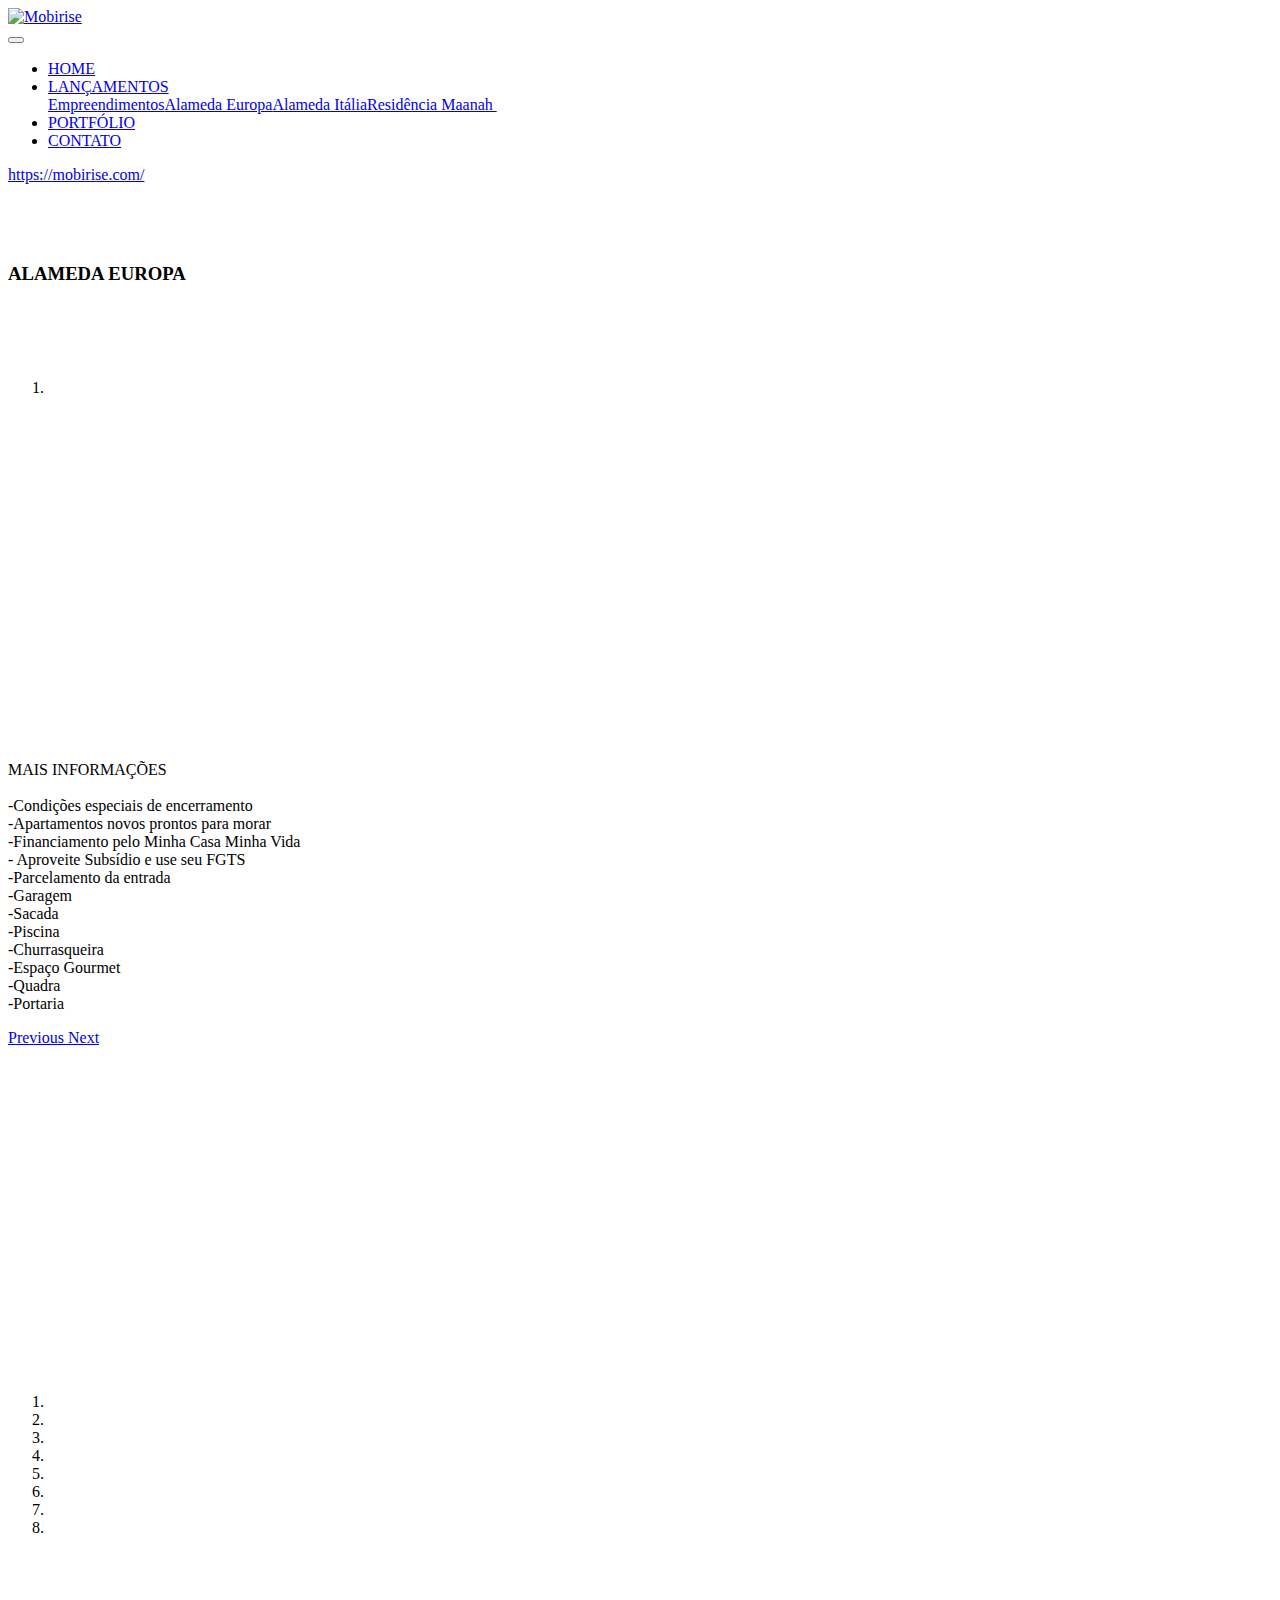
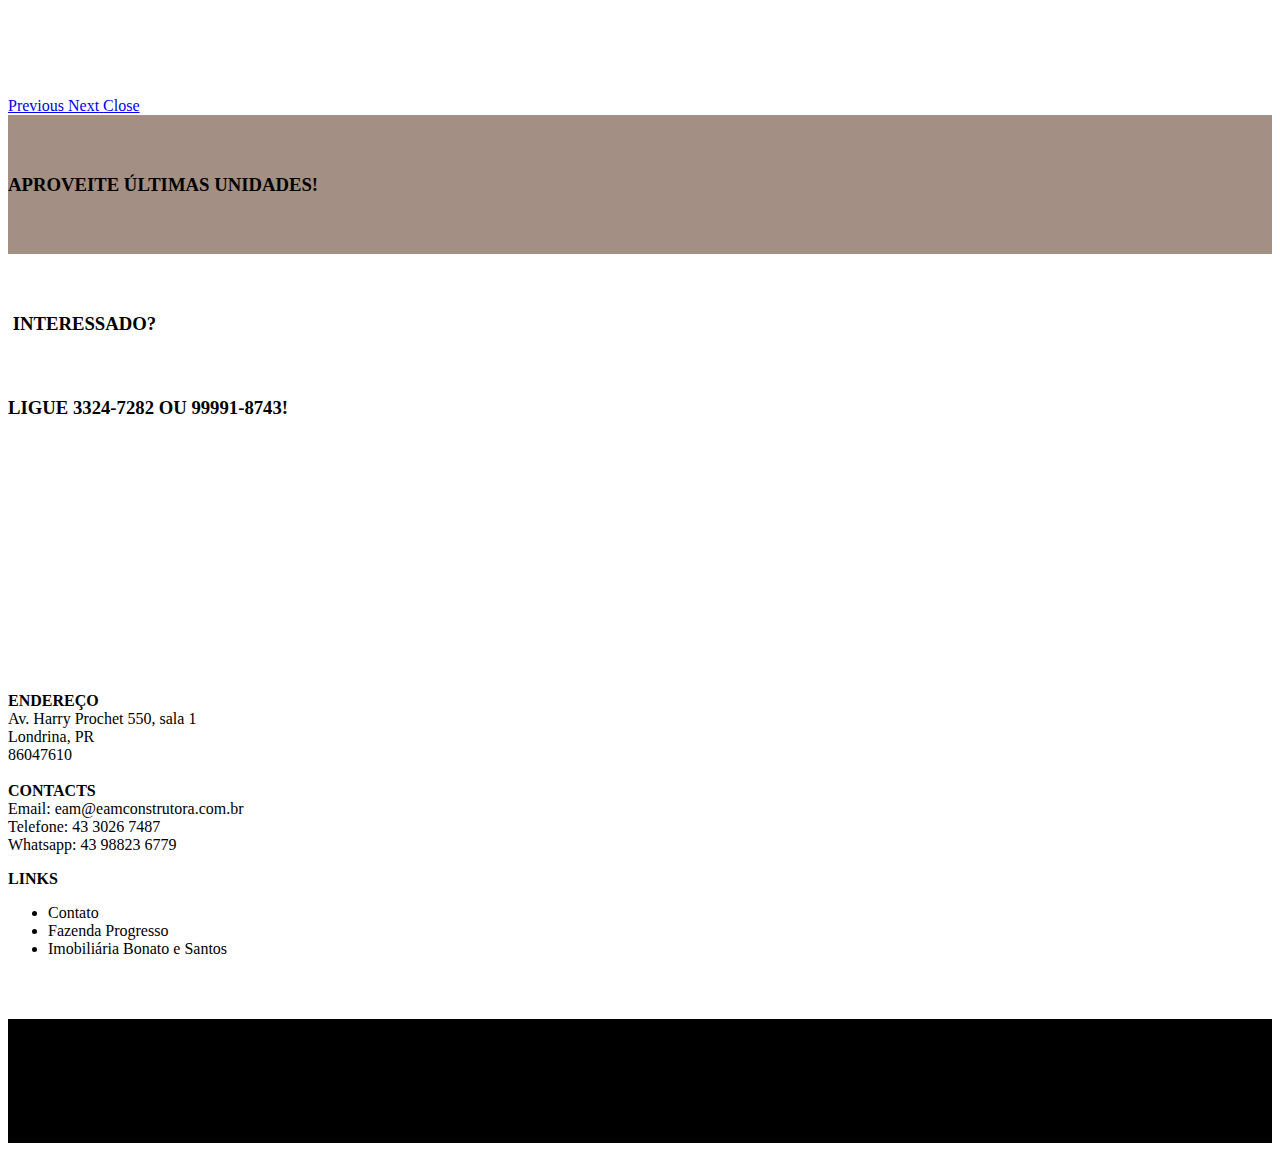
==== alamedaeuropa.html @ e1dd5308 "Add files via upload" ====
<!DOCTYPE html>
<html>
<head>
  <!-- Site made with Mobirise Website Builder v3.12.1, https://mobirise.com -->
  <meta charset="UTF-8">
  <meta http-equiv="X-UA-Compatible" content="IE=edge">
  <meta name="generator" content="Mobirise v3.12.1, mobirise.com">
  <meta name="viewport" content="width=device-width, initial-scale=1">
  <link rel="shortcut icon" href="assets/images/home.png" type="image/x-icon">
  <meta name="description" content="Web Site Creator Description">
  <title>Web Site Creator Title</title>
  <link rel="stylesheet" href="https://fonts.googleapis.com/css?family=Roboto:700,400&amp;subset=cyrillic,latin,greek,vietnamese">
  <link rel="stylesheet" href="assets/bootstrap/css/bootstrap.min.css">
  <link rel="stylesheet" href="assets/mobirise/css/style.css">
  <link rel="stylesheet" href="assets/dropdown-menu/style.css">
  <link rel="stylesheet" href="assets/mobirise-slider/style.css">
  <link rel="stylesheet" href="assets/mobirise-gallery/style.css">
  <link rel="stylesheet" href="assets/mobirise/css/mbr-additional.css" type="text/css">
  
  
  
</head>
<body>
<section id="dropdown-menu-2btn-1r">

    <nav class="navbar navbar-dropdown">

        <div class="container">

            <div class="navbar-brand">
                <a href="#bottom" class="navbar-logo"><img src="assets/images/mbr-192x128.jpg" alt="Mobirise"></a>
                
            </div>

            <button class="navbar-toggler pull-xs-right hidden-md-up" type="button" data-toggle="collapse" data-target="#exCollapsingNavbar">
                <div class="hamburger-icon"></div>
            </button>

            <ul class="nav-dropdown collapse pull-xs-right navbar-toggleable-sm nav navbar-nav" id="exCollapsingNavbar"><li class="nav-item"><a class="nav-link link" href="index.html" aria-expanded="false">HOME</a></li><li class="nav-item dropdown open"><a class="nav-link link dropdown-toggle" href="lancamentos.html" aria-expanded="true" data-toggle="dropdown-submenu">LANÇAMENTOS</a><div class="dropdown-menu"><a class="dropdown-item" href="empreendimentos.html">Empreendimentos</a><a class="dropdown-item" href="alamedaeuropa.html">Alameda Europa</a><a class="dropdown-item" href="alamedaitalia.html">Alameda Itália</a><a class="dropdown-item" href="residenciamaanah.html">Residência Maanah&nbsp;</a></div></li><li class="nav-item"><a class="nav-link link" href="portfolio.html" aria-expanded="false">PORTFÓLIO</a></li><li class="nav-item"><a class="nav-link link" href="contato.html">CONTATO</a></li></ul>

        </div>

    </nav>

</section>

<section class="engine"><a rel="external" href="https://mobirise.com">https://mobirise.com/</a></section><section class="mbr-section mbr-section--relative mbr-section--short-paddings mbr-parallax-background mbr-after-navbar" id="msg-box1-2f" style="background-image: url(assets/images/mbr-2000x1330.jpg);">

    

    <div class="mbr-section__container mbr-section__container--isolated container" style="padding-top: 60px; padding-bottom: 60px;">
        <div class="row">
            <div class="mbr-box mbr-box--fixed mbr-box--adapted">
                <div class="mbr-box__magnet mbr-box__magnet--top-left mbr-section__left col-sm-8">
                    <div class="mbr-section__container">
                        <div class="mbr-header mbr-header--auto-align mbr-header--wysiwyg">
                            <h3 class="mbr-header__text"><p>ALAMEDA EUROPA</p></h3>
                        </div>
                    </div>
                    
                </div>
                <div class="mbr-box__magnet mbr-box__magnet--top-left mbr-section__right col-sm-4">
                    
                </div>
            </div>
        </div>
    </div>

</section>

<section class="mbr-slider mbr-section mbr-section--no-padding carousel slide" data-ride="carousel" data-wrap="true" data-interval="5000" id="slider-29" style="background-color: rgb(255, 255, 255);">
    <div class="mbr-section__container">
        <div>
            <ol class="carousel-indicators">
                <li data-app-prevent-settings="" data-target="#slider-29" class="active" data-slide-to="0"></li>
            </ol>
            <div class="carousel-inner" role="listbox">
                <div class="mbr-box mbr-section mbr-section--relative mbr-section--fixed-size mbr-section--bg-adapted item dark center mbr-section--full-height active" style="background-image: url(assets/images/alamedaeuropaplantabaixa-4-2000x2000.png);">
                    <div class="mbr-box__magnet mbr-box__magnet--center-left mbr-box__magnet--sm-padding">
                                            
                        <div class=" container">
                            
                            <div class="row">
                                <div class=" col-md-6 col-md-offset-1">  

                                <div class="mbr-hero">
                                    <h1 class="mbr-hero__text"></h1>

                                    <p class="mbr-hero__subtext">&nbsp; &nbsp; &nbsp;<br><br><br><br><br><br><br><br><br><br><br><br><br><br><br><br><br><br><br>MAIS INFORMAÇÕES<br><br>-Condições especiais de encerramento<br>-Apartamentos novos prontos para morar<br>-Financiamento pelo Minha Casa Minha Vida<br>- Aproveite Subsídio e use seu FGTS<br>-Parcelamento da entrada<br>-Garagem<br>-Sacada<br>-Piscina<br>-Churrasqueira<br>-Espaço Gourmet<br>-Quadra<br> -Portaria&nbsp; &nbsp; &nbsp; &nbsp; &nbsp; &nbsp; &nbsp; &nbsp; &nbsp; &nbsp; &nbsp; &nbsp; &nbsp; &nbsp; &nbsp; &nbsp; &nbsp; &nbsp; &nbsp; &nbsp; &nbsp; &nbsp; &nbsp; &nbsp; &nbsp; &nbsp; &nbsp; &nbsp; &nbsp; &nbsp; &nbsp; &nbsp; &nbsp; &nbsp; &nbsp; &nbsp; &nbsp; &nbsp; &nbsp; &nbsp; &nbsp;</p>
                                </div>
                                
                                </div>
                            </div>
                        </div>
                    </div>
                </div>
            </div>
            
            <a data-app-prevent-settings="" class="left carousel-control" role="button" data-slide="prev" href="#slider-29">
                <span class="glyphicon glyphicon-menu-left" aria-hidden="true"></span>
                <span class="sr-only">Previous</span>
            </a>
            <a data-app-prevent-settings="" class="right carousel-control" role="button" data-slide="next" href="#slider-29">
                <span class="glyphicon glyphicon-menu-right" aria-hidden="true"></span>
                <span class="sr-only">Next</span>
            </a>
        </div>
    </div>
</section>

<figure class="mbr-figure mbr-figure--wysiwyg mbr-figure--full-width mbr-figure--caption-outside-bottom" id="map1-2j">
    <div class="mbr-figure__map"><iframe frameborder="0" style="border:0" src="https://www.google.com/maps/embed/v1/place?key=AIzaSyA0Dx_boXQiwvdz8sJHoYeZNVTdoWONYkU&amp;q=place_id:ChIJaZZZEN5E65QR7DtAhtaZVTE" allowfullscreen=""></iframe></div>
</figure>

<section class="mbr-gallery mbr-section mbr-section--no-padding" id="gallery2-2l">
    <!-- Gallery -->
    <div class="container mbr-section__container mbr-gallery-layout-article mbr-section__container--isolated">
        <div class=" col-sm-8 col-sm-offset-2">
            <div class="row mbr-gallery-row">

                <div class="col-lg-3 col-md-4 col-sm-6 col-xs-12 mbr-gallery-item">

                     

                    <a href="#lb-gallery2-2l" data-slide-to="0" data-toggle="modal">
                        <img alt="" src="assets/images/apartamento-alameda-europa-decorado-casal-2000x1333-800x533.jpg">
                        <span class="icon glyphicon glyphicon-zoom-in"></span>
                    </a>
                </div><div class="col-lg-3 col-md-4 col-sm-6 col-xs-12 mbr-gallery-item">

                     

                    <a href="#lb-gallery2-2l" data-slide-to="1" data-toggle="modal">
                        <img alt="" src="assets/images/apartamento-alameda-europa-decorado-quarto-2000x1333-800x533.jpg">
                        <span class="icon glyphicon glyphicon-zoom-in"></span>
                    </a>
                </div><div class="col-lg-3 col-md-4 col-sm-6 col-xs-12 mbr-gallery-item">

                     

                    <a href="#lb-gallery2-2l" data-slide-to="2" data-toggle="modal">
                        <img alt="" src="assets/images/apartamento-alameda-europa-decorado-sala-2000x1333-800x533.jpg">
                        <span class="icon glyphicon glyphicon-zoom-in"></span>
                    </a>
                </div><div class="col-lg-3 col-md-4 col-sm-6 col-xs-12 mbr-gallery-item">

                     

                    <a href="#lb-gallery2-2l" data-slide-to="3" data-toggle="modal">
                        <img alt="" src="assets/images/apartamento-alameda-europa-externa-2000x1335-800x534.jpg">
                        <span class="icon glyphicon glyphicon-zoom-in"></span>
                    </a>
                </div><div class="col-lg-3 col-md-4 col-sm-6 col-xs-12 mbr-gallery-item">

                     

                    <a href="#lb-gallery2-2l" data-slide-to="4" data-toggle="modal">
                        <img alt="" src="assets/images/apartamento-alameda-europa-piscina-2000x1335-800x534.jpg">
                        <span class="icon glyphicon glyphicon-zoom-in"></span>
                    </a>
                </div><div class="col-lg-3 col-md-4 col-sm-6 col-xs-12 mbr-gallery-item">

                     

                    <a href="#lb-gallery2-2l" data-slide-to="5" data-toggle="modal">
                        <img alt="" src="assets/images/apartamento-alameda-europa-sacada-2000x1335-800x534.jpg">
                        <span class="icon glyphicon glyphicon-zoom-in"></span>
                    </a>
                </div><div class="col-lg-3 col-md-4 col-sm-6 col-xs-12 mbr-gallery-item">

                     

                    <a href="#lb-gallery2-2l" data-slide-to="6" data-toggle="modal">
                        <img alt="" src="assets/images/apartamento-alameda-europa-salao-2000x1333-800x533.jpg">
                        <span class="icon glyphicon glyphicon-zoom-in"></span>
                    </a>
                </div><div class="col-lg-3 col-md-4 col-sm-6 col-xs-12 mbr-gallery-item">

                     

                    <a href="#lb-gallery2-2l" data-slide-to="7" data-toggle="modal">
                        <img alt="" src="assets/images/apartamento-alameda-europa-seguranca-2000x1333-800x533.jpg">
                        <span class="icon glyphicon glyphicon-zoom-in"></span>
                    </a>
                </div>
            </div>
        </div>
        <div class="clearfix"></div>
    </div>

    <!-- Lightbox -->
    <div data-app-prevent-settings="" class="mbr-slider modal fade carousel slide" tabindex="-1" data-keyboard="true" data-interval="false" id="lb-gallery2-2l">
        <div class="modal-dialog">
            <div class="modal-content">
                <div class="modal-body">
                    <ol class="carousel-indicators">
                        <li data-app-prevent-settings="" data-target="#lb-gallery2-2l" data-slide-to="0"></li><li data-app-prevent-settings="" data-target="#lb-gallery2-2l" data-slide-to="1"></li><li data-app-prevent-settings="" data-target="#lb-gallery2-2l" data-slide-to="2"></li><li data-app-prevent-settings="" data-target="#lb-gallery2-2l" data-slide-to="3"></li><li data-app-prevent-settings="" data-target="#lb-gallery2-2l" data-slide-to="4"></li><li data-app-prevent-settings="" data-target="#lb-gallery2-2l" data-slide-to="5"></li><li data-app-prevent-settings="" data-target="#lb-gallery2-2l" data-slide-to="6"></li><li data-app-prevent-settings="" data-target="#lb-gallery2-2l" class=" active" data-slide-to="7"></li>
                    </ol>
                    <div class="carousel-inner">
                        <div class="item">
                            <img alt="" src="assets/images/apartamento-alameda-europa-decorado-casal-2000x1333.jpg">
                        </div><div class="item">
                            <img alt="" src="assets/images/apartamento-alameda-europa-decorado-quarto-2000x1333.jpg">
                        </div><div class="item">
                            <img alt="" src="assets/images/apartamento-alameda-europa-decorado-sala-2000x1333.jpg">
                        </div><div class="item">
                            <img alt="" src="assets/images/apartamento-alameda-europa-externa-2000x1335.jpg">
                        </div><div class="item">
                            <img alt="" src="assets/images/apartamento-alameda-europa-piscina-2000x1335.jpg">
                        </div><div class="item">
                            <img alt="" src="assets/images/apartamento-alameda-europa-sacada-2000x1335.jpg">
                        </div><div class="item">
                            <img alt="" src="assets/images/apartamento-alameda-europa-salao-2000x1333.jpg">
                        </div><div class="item active">
                            <img alt="" src="assets/images/apartamento-alameda-europa-seguranca-2000x1333.jpg">
                        </div>
                    </div>
                    <a class="left carousel-control" role="button" data-slide="prev" href="#lb-gallery2-2l">
                        <span class="glyphicon glyphicon-menu-left" aria-hidden="true"></span>
                        <span class="sr-only">Previous</span>
                    </a>
                    <a class="right carousel-control" role="button" data-slide="next" href="#lb-gallery2-2l">
                        <span class="glyphicon glyphicon-menu-right" aria-hidden="true"></span>
                        <span class="sr-only">Next</span>
                    </a>

                    <a class="close" href="#" role="button" data-dismiss="modal">
                        <span class="glyphicon glyphicon-remove" aria-hidden="true"></span>
                        <span class="sr-only">Close</span>
                    </a>
                </div>
            </div>
        </div>
    </div>
</section>

<section class="mbr-section mbr-section--relative mbr-section--short-paddings" id="msg-box1-2n" style="background-color: rgb(163, 143, 132);">

    

    <div class="mbr-section__container mbr-section__container--isolated container" style="padding-top: 40px; padding-bottom: 40px;">
        <div class="row">
            <div class="mbr-box mbr-box--fixed mbr-box--adapted">
                <div class="mbr-box__magnet mbr-box__magnet--top-left mbr-section__left col-sm-8">
                    <div class="mbr-section__container">
                        <div class="mbr-header mbr-header--auto-align mbr-header--wysiwyg">
                            <h3 class="mbr-header__text"><p>APROVEITE ÚLTIMAS UNIDADES!</p></h3>
                        </div>
                    </div>
                    
                </div>
                <div class="mbr-box__magnet mbr-box__magnet--top-left mbr-section__right col-sm-4">
                    
                </div>
            </div>
        </div>
    </div>

</section>

<section class="mbr-section mbr-section--relative mbr-section--short-paddings" id="msg-box2-2o" style="background-color: rgb(255, 255, 255);">

    

    <div class="mbr-section__container mbr-section__container--isolated container" style="padding-top: 40px; padding-bottom: 20px;">
        <div class="row">
            <div class="mbr-box mbr-box--fixed mbr-box--adapted">
                <div class="mbr-box__magnet mbr-box__magnet--top-left mbr-section__left col-sm-8">
                    <div class="mbr-section__container">
                        <div class="mbr-header mbr-header--auto-align mbr-header--wysiwyg">
                            <h3 class="mbr-header__text"><p>&nbsp;INTERESSADO?</p><br><p><span style="text-align: center; font-family: inherit; line-height: 1.5em;">LIGUE 3324-7282 OU 99991-8743!</span></p><p></p></h3>
                        </div>
                    </div>
                    
                </div>
                <div class="mbr-box__magnet mbr-box__magnet--top-left mbr-section__right col-sm-4">
                    
                </div>
            </div>
        </div>
    </div>

</section>

<section class="mbr-section mbr-section--relative mbr-section--fixed-size" id="contacts2-1s" style="background-color: rgb(255, 255, 255);">
    
    <div class="mbr-section__container container">
        <div class="mbr-contacts mbr-contacts--wysiwyg row" style="padding-top: 45px; padding-bottom: 45px;">
            <div class="col-sm-6">
                <figure class="mbr-figure mbr-figure--wysiwyg mbr-figure--full-width mbr-figure--no-bg">
                    <div class="mbr-figure__map mbr-figure__map--short"><iframe frameborder="0" style="border:0" src="https://www.google.com/maps/embed/v1/place?key=AIzaSyA0Dx_boXQiwvdz8sJHoYeZNVTdoWONYkU&amp;q=place_id:ChIJj3dD6U9X8JQR0EjD4IgcB3w" allowfullscreen=""></iframe></div>
                </figure>
            </div>
            <div class="col-sm-6">
                <div class="row">
                    <div class="col-sm-5 col-sm-offset-1">
                        <p class="mbr-contacts__text"><strong>ENDEREÇO</strong><br>Av. Harry Prochet 550, sala 1<br>Londrina, PR<br>86047610<br><br>
<strong>CONTACTS</strong><br>Email: eam@eamconstrutora.com.br<br>Telefone: 43 3026 7487<br>Whatsapp: 43 98823 6779<br></p>
                    </div>
                    <div class="col-sm-6"><p class="mbr-contacts__text"><strong>LINKS</strong></p><ul class="mbr-contacts__list"><li>Contato</li><li>Fazenda Progresso</li><li>Imobiliária Bonato e Santos</li></ul></div>
                </div>
            </div>
        </div>
    </div>
</section>

<footer class="mbr-section mbr-section--relative mbr-section--fixed-size" id="footer1-1t" style="background-color: rgb(0, 0, 0);">
    
    <div class="mbr-section__container container">
        <div class="mbr-footer mbr-footer--wysiwyg row" style="padding-top: 36.900000000000006px; padding-bottom: 36.900000000000006px;">
            <div class="col-sm-12">
                <p class="mbr-footer__copyright">Copyright (c) 2017 Projetos Luís Gustavo Borghesan</p>
            </div>
        </div>
    </div>
</footer>


  <script src="assets/web/assets/jquery/jquery.min.js"></script>
  <script src="assets/bootstrap/js/bootstrap.min.js"></script>
  <script src="assets/smooth-scroll/smooth-scroll.js"></script>
  <script src="assets/jarallax/jarallax.js"></script>
  <script src="assets/bootstrap-carousel-swipe/bootstrap-carousel-swipe.js"></script>
  <script src="assets/masonry/masonry.pkgd.min.js"></script>
  <script src="assets/imagesloaded/imagesloaded.pkgd.min.js"></script>
  <script src="assets/mobirise/js/script.js"></script>
  <script src="assets/dropdown-menu/script.js"></script>
  <script src="assets/mobirise-gallery/script.js"></script>
  
  
</body>
</html>
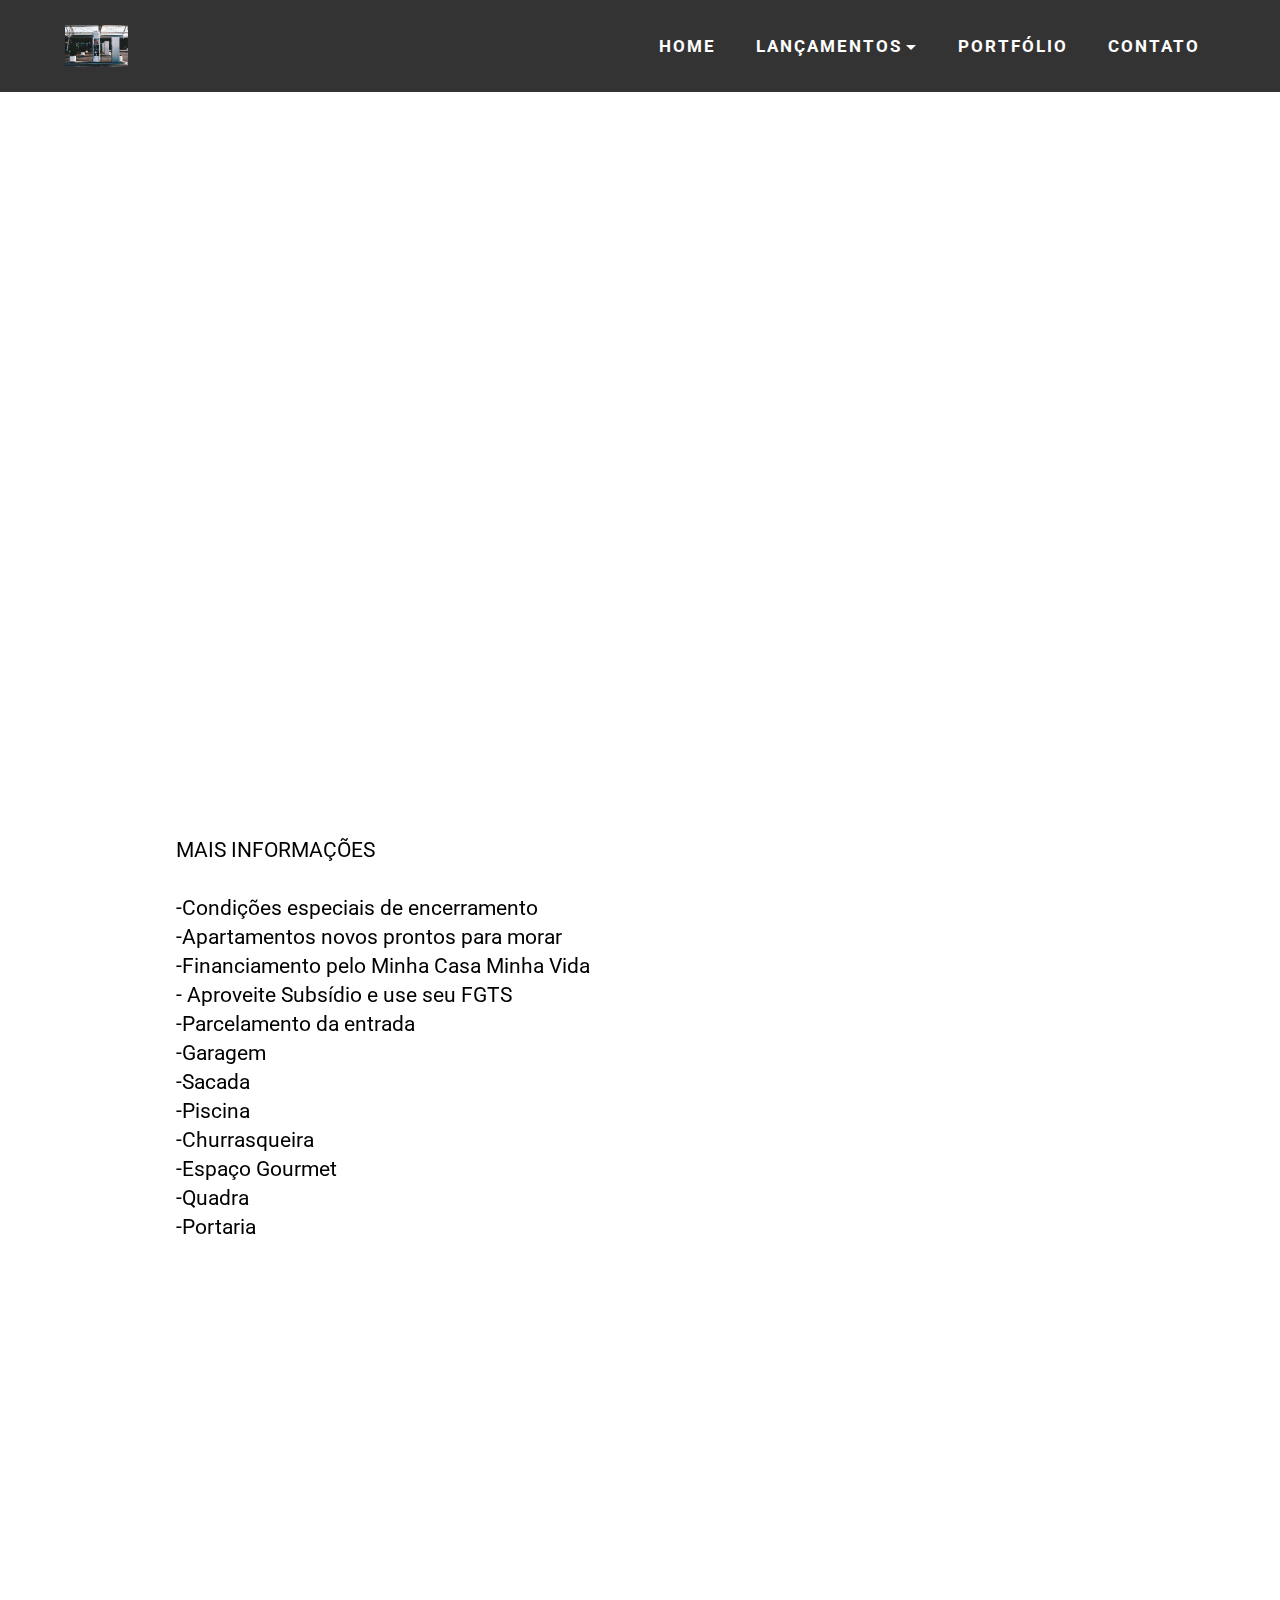
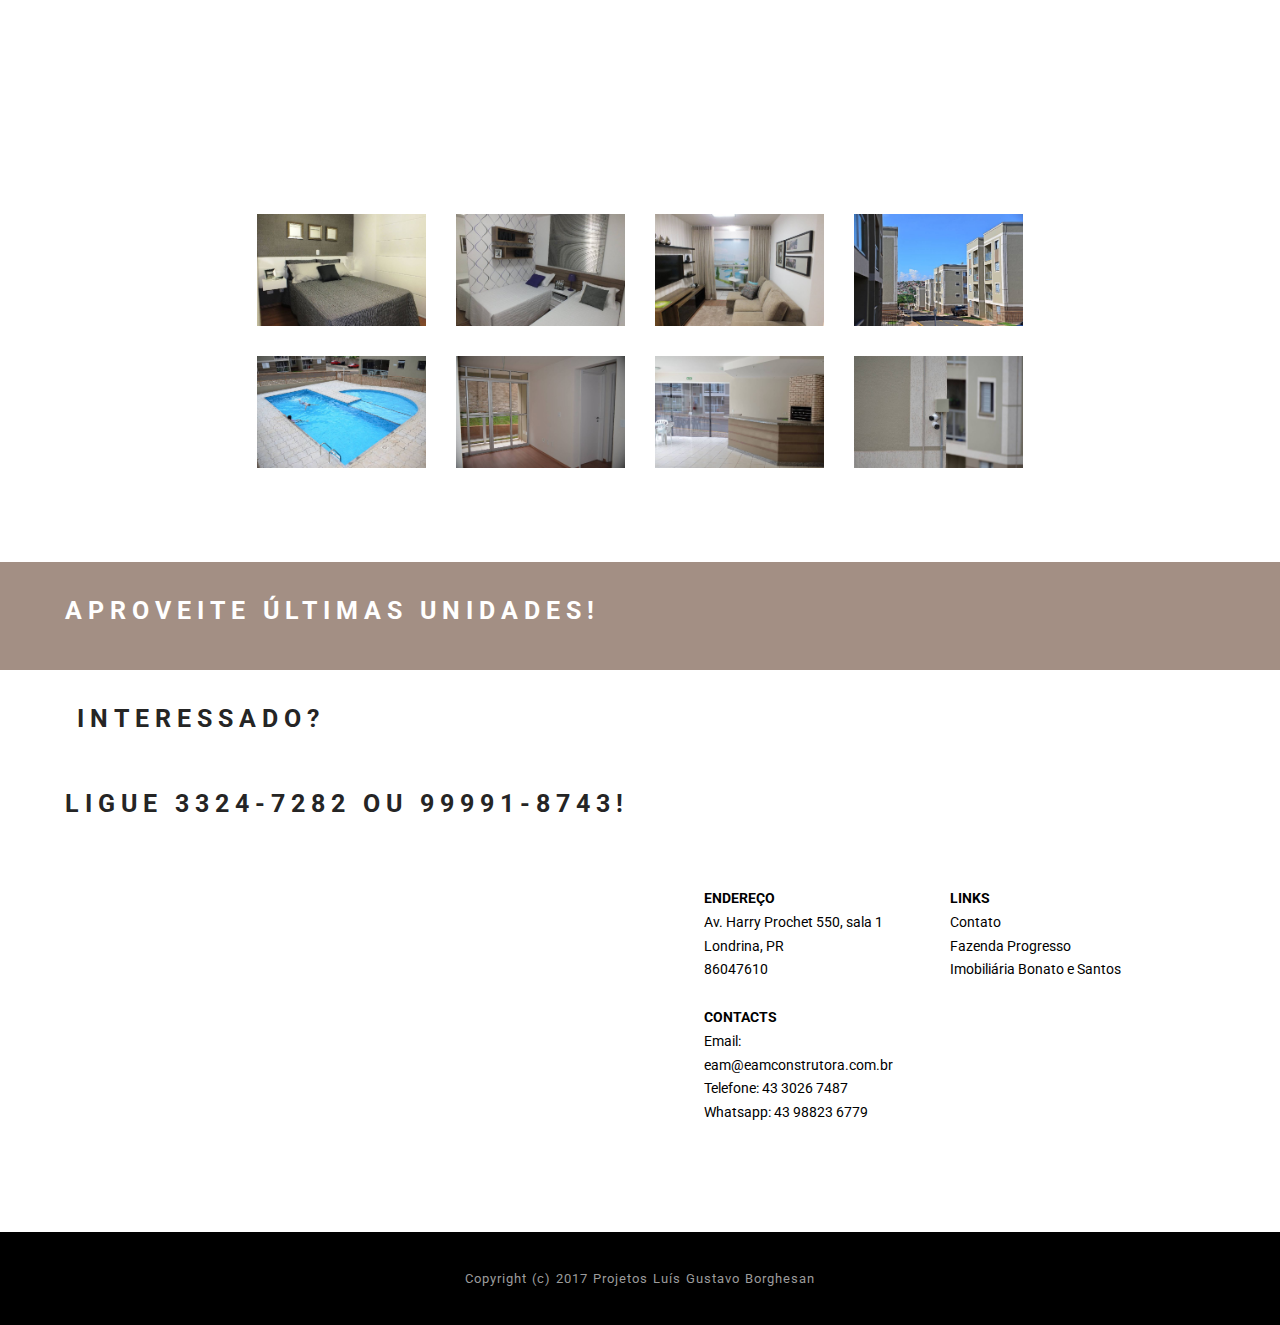
==== commit f5375c8c: "create github pages" ====
--- a/alamedaeuropa.html
+++ b/alamedaeuropa.html
@@ -44,7 +44,7 @@
 
 </section>
 
-<section class="engine"><a rel="external" href="https://mobirise.com">https://mobirise.com/</a></section><section class="mbr-section mbr-section--relative mbr-section--short-paddings mbr-parallax-background mbr-after-navbar" id="msg-box1-2f" style="background-image: url(assets/images/mbr-2000x1330.jpg);">
+<section class="engine"><a rel="external" href="https://mobirise.com">Mobirise Site Generator</a></section><section class="mbr-section mbr-section--relative mbr-section--short-paddings mbr-parallax-background mbr-after-navbar" id="msg-box1-2f" style="background-image: url(assets/images/mbr-2000x1330.jpg);">
 
     
 
--- a/assets/mobirise/css/style.css
+++ b/assets/mobirise/css/style.css
@@ -0,0 +1,1744 @@
+.is-builder .animated {
+  -webkit-animation-name: none !important;
+  animation-name: none !important;
+}
+html {
+  position: relative;
+  min-height: 100%;
+}
+.mbr-embedded-video {
+  position: relative;
+}
+.mbr-background-video,
+.mbr-background-video-preview {
+  bottom: 0;
+  left: 0;
+  overflow: hidden;
+  position: absolute;
+  right: 0;
+  top: 0;
+}
+.mbr-parallax-background,
+.mbr-background {
+  background-attachment: fixed !important;
+  background-position: 50% 0;
+  background-repeat: no-repeat;
+  background-size: cover !important;
+}
+.mbr-hidden-scrollbar .mbr-parallax-background {
+  background-size: auto 130%;
+}
+.mobile .mbr-parallax-background {
+  background-attachment: scroll !important;
+}
+.mbr-background {
+  background-attachment: scroll !important;
+}
+.mbr-navbar {
+  position: relative;
+  width: 100%;
+}
+.mbr-navbar:before {
+  content: "";
+  display: block;
+}
+.mbr-navbar__brand-link:after,
+.mbr-navbar__brand-img {
+  max-height: 74px;
+  height: 100%;
+}
+.mbr-navbar:before,
+.mbr-navbar__container {
+  height: 98px;
+}
+.mbr-navbar--ss .mbr-navbar__brand-link:after,
+.mbr-navbar--ss .mbr-navbar__brand-img {
+  height: 74px;
+}
+.mbr-navbar--ss:before,
+.mbr-navbar--ss .mbr-navbar__container {
+  height: 98px;
+}
+.mbr-navbar--xs .mbr-navbar__brand-link:after,
+.mbr-navbar--xs .mbr-navbar__brand-img {
+  height: 32px;
+}
+.mbr-navbar--xs:before,
+.mbr-navbar--xs .mbr-navbar__container {
+  height: 56px;
+}
+.mbr-navbar--s .mbr-navbar__brand-link:after,
+.mbr-navbar--s .mbr-navbar__brand-img {
+  height: 48px;
+}
+.mbr-navbar--s:before,
+.mbr-navbar--s .mbr-navbar__container {
+  height: 72px;
+}
+.mbr-navbar--m .mbr-navbar__brand-link:after,
+.mbr-navbar--m .mbr-navbar__brand-img {
+  height: 64px;
+}
+.mbr-navbar--m:before,
+.mbr-navbar--m .mbr-navbar__container {
+  height: 88px;
+}
+.mbr-navbar--l .mbr-navbar__brand-link:after,
+.mbr-navbar--l .mbr-navbar__brand-img {
+  height: 96px;
+}
+.mbr-navbar--l:before,
+.mbr-navbar--l .mbr-navbar__container {
+  height: 120px;
+}
+.mbr-navbar--xl .mbr-navbar__brand-link:after,
+.mbr-navbar--xl .mbr-navbar__brand-img {
+  height: 128px;
+}
+.mbr-navbar--xl:before,
+.mbr-navbar--xl .mbr-navbar__container {
+  height: 152px;
+}
+.mbr-navbar--short .mbr-navbar__brand-link:after,
+.mbr-navbar--short .mbr-navbar__brand-img {
+  height: 40px;
+}
+.mbr-navbar--short .mbr-brand__logo .mbr-iconfont{
+  font-size: 40px;
+}
+.mbr-navbar--short:before,
+.mbr-navbar--short .mbr-navbar__container {
+  height: 64px;
+}
+.mbr-navbar--short .mbr-navbar__container {
+  padding: 12px 0;
+}
+@media (max-width: 767px) {
+  .mbr-navbar--short .mbr-navbar__brand-link:after,
+  .mbr-navbar--short .mbr-navbar__brand-img {
+    height: 31px;
+  }
+  .mbr-navbar--short:before,
+  .mbr-navbar--short .mbr-navbar__container {
+    height: 45px;
+  }
+  .mbr-navbar--short .mbr-navbar__container {
+    padding: 7px 0;
+  }
+}
+.mbr-navbar__brand-img {
+  position: relative;
+}
+.mbr-navbar__brand-img,
+.mbr-navbar__container,
+.mbr-navbar__section {
+  -webkit-transition: all 300ms ease-in-out 0s;
+  -o-transition: all 300ms ease-in-out 0s;
+  transition: all 300ms ease-in-out 0s;
+}
+.mbr-navbar__section {
+  background: #2c2c2c;
+  height: auto;
+  position: absolute;
+  top: 0;
+  width: 100%;
+  z-index: 1000;
+}
+.mbr-navbar__container {
+  display: table;
+  padding: 12px 0;
+  width: 100%;
+}
+.mbr-navbar__menu-box {
+  display: table;
+  width: 100%;
+}
+.mbr-navbar__menu-box--inline-left,
+.mbr-navbar__menu-box--inline-center,
+.mbr-navbar__menu-box--inline-right {
+  display: block;
+  text-align: left;
+}
+.mbr-navbar__menu-box--inline-center {
+  text-align: center;
+}
+.mbr-navbar__menu-box--inline-right {
+  text-align: right;
+}
+.mbr-navbar__column {
+  display: table-cell;
+  vertical-align: middle;
+}
+.mbr-navbar__column--xxs {
+  width: 1%;
+}
+.mbr-navbar__column--xs {
+  width: 10%;
+}
+.mbr-navbar__column--s {
+  width: 20%;
+}
+.mbr-navbar__column--m {
+  width: 30%;
+}
+.mbr-navbar__column--l {
+  width: 40%;
+}
+.mbr-navbar__column--xl {
+  width: 50%;
+}
+.mbr-navbar__menu-box--inline-left .mbr-navbar__column,
+.mbr-navbar__menu-box--inline-center .mbr-navbar__column,
+.mbr-navbar__menu-box--inline-right .mbr-navbar__column {
+  display: inline-block;
+}
+.mbr-navbar__items {
+  float: left;
+  padding-left: 0px;
+  position: relative;
+  left: -20px;
+}
+.mbr-navbar__items--right {
+  float: right;
+  left: 0;
+}
+.float-left {
+  float: left;
+}
+.mbr-navbar__item {
+  display: block;
+  float: left;
+  position: relative;
+}
+.mbr-navbar__hamburger {
+  display: none;
+  margin-top: -11px;
+  position: absolute;
+  right: 0;
+  top: 50%;
+  z-index: 10000;
+}
+.mbr-navbar--collapsed .mbr-navbar__container {
+  position: relative;
+}
+.mbr-navbar--collapsed .mbr-navbar__column {
+  display: block;
+  width: 100%;
+}
+.mbr-navbar--collapsed .mbr-navbar__items--right {
+  padding-top: 13px;
+}
+.mbr-navbar--collapsed .mbr-navbar__menu {
+  background: rgba(0, 0, 0, 0.9);
+  display: none;
+  height: 100%;
+  left: 0;
+  position: fixed;
+  top: 0;
+  width: 100%;
+  z-index: 9999;
+}
+.mbr-navbar--collapsed .mbr-navbar__menu-box {
+  display: table-cell;
+  vertical-align: middle;
+}
+.mbr-navbar--collapsed .mbr-navbar__items {
+  float: none;
+}
+.mbr-navbar--collapsed .mbr-navbar__item {
+  float: none;
+}
+.mbr-navbar--collapsed .mbr-navbar__hamburger {
+  display: block;
+}
+.mbr-navbar--collapsed.mbr-navbar--open .mbr-navbar__menu {
+  display: table;
+}
+.mbr-navbar--collapsed.mbr-navbar--open:not(.mbr-navbar--sticky) .mbr-navbar__section {
+  background: none;
+  position: fixed;
+}
+.mbr-navbar--collapsed.mbr-navbar--open .mbr-navbar__brand {
+  visibility: hidden;
+}
+.mbr-navbar--collapsed.mbr-navbar--sticky.mbr-navbar--open .mbr-navbar__brand {
+  visibility: visible;
+}
+.mbr-navbar--collapsed.mbr-navbar--open .mbr-navbar__brand-img,
+.mbr-navbar--collapsed.mbr-navbar--open .mbr-navbar__container {
+  -webkit-transition: none;
+  -o-transition: none;
+  transition: none;
+}
+.mbr-navbar--freeze.mbr-navbar--collapsed.mbr-navbar--open .mbr-navbar__hamburger,
+.mbr-navbar--freeze.mbr-navbar--collapsed.mbr-navbar--open .mbr-navbar__hamburger:hover {
+  color: #fff !important;
+}
+.mbr-navbar--sticky .mbr-navbar__section {
+  position: fixed;
+}
+.mbr-navbar--absolute {
+  position: absolute;
+}
+/* fix for popup menu conflict */
+@media (max-width: 480px) {
+  .mbr-navbar--absolute.mbr-navbar[id^=menu-] {
+    position: absolute;
+  }
+}
+.mbr-navbar--transparent .mbr-navbar__section {
+  background: none;
+}
+.mbr-navbar--stuck .mbr-navbar__section,
+.mbr-navbar--relative .mbr-navbar__section {
+  background: #2c2c2c;
+}
+@media (max-width: 991px) {
+  .mbr-navbar--auto-collapse .mbr-navbar__container {
+    position: relative;
+  }
+  .mbr-navbar--auto-collapse .mbr-navbar__column {
+    display: block;
+    width: 100%;
+  }
+  .mbr-navbar__column {
+    max-height: 100vh;
+    overflow-x: hidden;
+    overflow-y:auto;
+  }
+  .mbr-navbar__column::-webkit-scrollbar {
+    display:none;
+  }
+  .mbr-navbar--auto-collapse .mbr-navbar__items--right {
+    padding-top: 13px;
+  }
+  .mbr-navbar--auto-collapse .mbr-navbar__menu {
+    background: rgba(0, 0, 0, 0.9);
+    display: none;
+    height: 100%;
+    left: 0;
+    position: fixed;
+    top: 0;
+    width: 100%;
+    z-index: 9999;
+  }
+  .mbr-navbar--auto-collapse .mbr-navbar__menu-box {
+    display: table-cell;
+    vertical-align: middle;
+  }
+  .mbr-navbar--auto-collapse .mbr-navbar__items {
+    float: none;
+  }
+  .mbr-navbar--auto-collapse .mbr-navbar__item {
+    float: none;
+  }
+  .mbr-navbar--auto-collapse .mbr-navbar__hamburger {
+    display: block;
+  }
+  .mbr-navbar--auto-collapse.mbr-navbar--open .mbr-navbar__menu {
+    display: table;
+  }
+  .mbr-navbar--auto-collapse.mbr-navbar--open:not(.mbr-navbar--sticky) .mbr-navbar__section {
+    background: none;
+    position: fixed;
+  }
+  .mbr-navbar--auto-collapse.mbr-navbar--open .mbr-navbar__brand {
+    visibility: hidden;
+  }
+  .mbr-navbar--auto-collapse.mbr-navbar--sticky.mbr-navbar--open .mbr-navbar__brand {
+    visibility: visible;
+  }
+  .mbr-navbar--auto-collapse.mbr-navbar--open .mbr-navbar__brand-img,
+  .mbr-navbar--auto-collapse.mbr-navbar--open .mbr-navbar__container {
+    -webkit-transition: none;
+    -o-transition: none;
+    transition: none;
+  }
+}
+.mbr-after-navbar:before {
+  content: "";
+  display: block;
+  height: 98px;
+}
+.mbr-hamburger {
+  cursor: pointer;
+  height: 23px;
+  width: 30px;
+}
+.mbr-hamburger:focus {
+  outline: none;
+}
+.mbr-hamburger__line,
+.mbr-hamburger__line:before,
+.mbr-hamburger__line:after {
+  content: "";
+  position: absolute;
+  display: block;
+  height: 1px;
+  cursor: pointer;
+}
+.mbr-hamburger__line,
+.mbr-hamburger__line:before,
+.mbr-hamburger__line:after {
+  width: 30px;
+  border-bottom: 5px solid;
+  top: 9px;
+}
+.mbr-hamburger__line:before {
+  top: -9px;
+}
+.mbr-hamburger__line:after {
+  top: 9px;
+}
+.mbr-hamburger__line,
+.mbr-hamburger__line:before,
+.mbr-hamburger__line:after {
+  -webkit-transition: all 300ms ease-in-out;
+  transition: all 300ms ease-in-out;
+}
+.mbr-hamburger--open .mbr-hamburger__line {
+  border-color: transparent;
+}
+.mbr-hamburger--open .mbr-hamburger__line:before,
+.mbr-hamburger--open .mbr-hamburger__line:after {
+  top: 0;
+}
+.mbr-hamburger--open .mbr-hamburger__line:before {
+  -ms-transform: rotate(45deg);
+  -webkit-transform: rotate(45deg);
+  transform: rotate(45deg);
+}
+.mbr-hamburger--open .mbr-hamburger__line:after {
+  top: 10px;
+  -ms-transform: translatey(-10px) rotate(-45deg);
+  -webkit-transform: translatey(-10px) rotate(-45deg);
+  transform: translatey(-10px) rotate(-45deg);
+}
+@media (max-width: 767px) {
+  .mbr-hamburger {
+    height: 23px;
+    width: 27px;
+  }
+  .mbr-hamburger__line,
+  .mbr-hamburger__line:before,
+  .mbr-hamburger__line:after {
+    width: 27px;
+    border-bottom: 4px solid;
+    top: 9px;
+  }
+  .mbr-hamburger__line:before {
+    top: -9px;
+  }
+  .mbr-hamburger__line:after {
+    top: 9px;
+  }
+}
+
+.navbar-dropdown .hamburger-icon {
+  content: "";
+  width: 16px;
+  -webkit-box-shadow: 0 -6px 0 1px,0 0 0 1px,0 6px 0 1px;
+  -moz-box-shadow: 0 -6px 0 1px,0 0 0 1px,0 6px 0 1px;
+  box-shadow: 0 -6px 0 1px,0 0 0 1px,0 6px 0 1px;
+}
+
+.mbr-brand {
+  display: block;
+  float: left;
+  position: relative;
+}
+.mbr-brand,
+.mbr-brand:hover {
+  text-decoration: none;
+}
+.mbr-brand__name {
+  display: block;
+  font-weight: bold;
+  margin-top: 5px;
+  text-align: center;
+}
+.mbr-brand__name,
+.mbr-brand__name:hover {
+  text-decoration: none;
+}
+.mbr-brand--inline {
+  display: table;
+}
+.mbr-brand--inline:after {
+  content: "";
+  display: table-cell;
+  width: 1px;
+}
+.mbr-brand--inline .mbr-brand__logo,
+.mbr-brand--inline .mbr-brand__name {
+  display: table-cell;
+  vertical-align: middle;
+}
+.mbr-brand--inline .mbr-brand__logo {
+  padding-right: 10px;
+}
+.mbr-brand--inline .mbr-brand__name {
+  margin: 0;
+  text-align: left;
+}
+.mbr-form {
+  display: table;
+  margin-top: -13px;
+  position: relative;
+  top: 14px;
+  width: 100%;
+}
+.mbr-form__left,
+.mbr-form__right {
+  display: table-cell;
+  vertical-align: top;
+}
+.mbr-form__left {
+  padding-right: 3px;
+}
+.mbr-form__right {
+  width: 1px;
+}
+@media (max-width: 530px) {
+  .mbr-form {
+    display: block;
+    margin-top: -27px;
+    position: relative;
+    top: 26px;
+  }
+  .mbr-form__left,
+  .mbr-form__right {
+    display: block;
+  }
+  .mbr-form__left {
+    margin-bottom: 12px;
+    padding-right: 0;
+  }
+  .mbr-form__right {
+    width: 100%;
+  }
+}
+.mbr-section {
+  padding: 0 20px;
+}
+.mbr-section--no-padding {
+  padding: 0;
+}
+.mbr-section--relative {
+  position: relative;
+}
+.mbr-section--fixed-size {
+  overflow: hidden;
+}
+.mbr-section--full-height {
+  height: 100vh;
+}
+.mbr-section--full-height.mbr-after-navbar:before {
+  display: none;
+}
+.mbr-section--bg-adapted {
+  background-attachment: scroll;
+  background-position: 50% 0;
+  background-repeat: no-repeat;
+  background-size: cover;
+}
+.mbr-section--gray {
+  background-color: #444444;
+}
+.mbr-section--light-gray {
+  background-color: #f0f0f0;
+}
+.mbr-section--dark-gray {
+  background-color: #3c3c3c;
+}
+.mbr-section__container {
+  padding: 0;
+  position: relative;
+  z-index: 3;
+}
+.mbr-section__container--center {
+  text-align: center;
+}
+.mbr-section__container--std-padding {
+  padding: 93px 0;
+}
+.mbr-section__container--std-top-padding {
+  padding-top: 93px;
+}
+.mbr-section__container--std-bot-padding {
+  padding-bottom: 93px;
+}
+.mbr-section__container--sm-padding {
+  padding: 41px 0;
+}
+.mbr-section__container--sm-top-padding {
+  padding-top: 41px;
+}
+.mbr-section__container--sm-bot-padding {
+  padding-bottom: 41px;
+}
+.mbr-section__container--isolated {
+  padding-bottom: 93px;
+  padding-top: 93px;
+}
+.mbr-section__container--first {
+  padding-top: 93px;
+  padding-bottom: 41px;
+}
+.mbr-section__container--middle {
+  padding-bottom: 41px;
+}
+.mbr-section__container--last {
+  padding-bottom: 93px;
+}
+.mbr-section__row {
+  margin-left: -24px;
+  margin-right: -24px;
+}
+.mbr-section__col {
+  overflow: hidden;
+  padding-left: 24px;
+  padding-right: 24px;
+}
+.mbr-section__left {
+  padding-right: 40px;
+}
+.mbr-section__right {
+  padding-left: 15px;
+}
+.mbr-section__header {
+  line-height: 1.5em;
+  margin: -10px 0 0;
+  text-align: center;
+}
+@media (min-width: 768px) {
+  .mbr-section--short-paddings .mbr-section__container--std-padding {
+    padding: 59px 0;
+  }
+  .mbr-section--short-paddings .mbr-section__container--std-top-padding {
+    padding-top: 59px;
+  }
+  .mbr-section--short-paddings .mbr-section__container--std-bot-padding {
+    padding-bottom: 59px;
+  }
+  .mbr-section--short-paddings .mbr-section__container--sm-padding {
+    padding: 41px 0;
+  }
+  .mbr-section--short-paddings .mbr-section__container--sm-top-padding {
+    padding-top: 41px;
+  }
+  .mbr-section--short-paddings .mbr-section__container--sm-bot-padding {
+    padding-bottom: 41px;
+  }
+  .mbr-section--short-paddings .mbr-section__container--isolated {
+    padding-bottom: 59px;
+    padding-top: 59px;
+  }
+  .mbr-section--short-paddings .mbr-section__container--first {
+    padding-top: 59px;
+    padding-bottom: 41px;
+  }
+  .mbr-section--short-paddings .mbr-section__container--middle {
+    padding-bottom: 41px;
+  }
+  .mbr-section--short-paddings .mbr-section__container--last {
+    padding-bottom: 59px;
+  }
+}
+@media (max-width: 767px) {
+  .mbr-section__left {
+    padding-right: 15px;
+  }
+  .mbr-section__right {
+    padding-left: 15px;
+    padding-top: 51px;
+  }
+}
+.mbr-arrow {
+  bottom: 71px;
+  left: 0;
+  line-height: 1px;
+  padding: 0 20px;
+  position: absolute;
+  width: 100%;
+  z-index: 3;
+}
+.mbr-arrow__link {
+  display: inline-block;
+  font-size: 26px;
+}
+.mbr-arrow__link,
+.mbr-arrow__link:hover,
+.mbr-arrow__link:focus {
+  color: #fff;
+}
+.mbr-arrow--floating .mbr-arrow__link {
+  -webkit-animation: floating-arrow 1.6s infinite ease-in-out 0s;
+  -o-animation: floating-arrow 1.6s infinite ease-in-out 0s;
+  animation: floating-arrow 1.6s infinite ease-in-out 0s;
+}
+@-webkit-keyframes floating-arrow {
+  from {
+    -webkit-transform: translateY(0);
+    transform: translateY(0);
+  }
+  65% {
+    -webkit-transform: translateY(11px);
+    transform: translateY(11px);
+  }
+  to {
+    -webkit-transform: translateY(0);
+    transform: translateY(0);
+  }
+}
+@-o-keyframes floating-arrow {
+  from {
+    -webkit-transform: translateY(0);
+    transform: translateY(0);
+  }
+  65% {
+    -webkit-transform: translateY(11px);
+    transform: translateY(11px);
+  }
+  to {
+    -webkit-transform: translateY(0);
+    transform: translateY(0);
+  }
+}
+@keyframes floating-arrow {
+  from {
+    -webkit-transform: translateY(0);
+    transform: translateY(0);
+  }
+  65% {
+    -webkit-transform: translateY(11px);
+    transform: translateY(11px);
+  }
+  to {
+    -webkit-transform: translateY(0);
+    transform: translateY(0);
+  }
+}
+.mbr-arrow--dark .mbr-arrow__link,
+.mbr-arrow--dark .mbr-arrow__link:hover,
+.mbr-arrow--dark .mbr-arrow__link:focus {
+  color: #252525;
+}
+@media (max-width: 767px) {
+  .mbr-arrow {
+    bottom: 41px;
+  }
+}
+@media (max-width: 320px) {
+  .mbr-arrow {
+    bottom: 21px;
+    text-align: center;
+  }
+}
+@media all and (device-width: 320px) and (device-height: 568px) and (orientation: portrait) {
+  .mbr-arrow {
+    bottom: 31px;
+  }
+}
+.mbr-box {
+  display: table;
+  width: 100%;
+}
+.mbr-box--fixed {
+  table-layout: fixed;
+}
+.mbr-box--stretched {
+  height: 100%;
+}
+.mbr-box__magnet {
+  display: table-cell;
+  float: none;
+  height: 100%;
+  margin-bottom: 0;
+  margin-top: 0;
+  text-align: center;
+  vertical-align: middle;
+}
+.mbr-box__magnet--sm-padding {
+  padding: 41px 0;
+}
+.mbr-box__magnet--top-left,
+.mbr-box__magnet--top-center,
+.mbr-box__magnet--top-right {
+  vertical-align: top;
+}
+.mbr-box__magnet--bottom-left,
+.mbr-box__magnet--bottom-center,
+.mbr-box__magnet--bottom-right {
+  vertical-align: bottom;
+}
+.mbr-box__magnet--top-left,
+.mbr-box__magnet--center-left,
+.mbr-box__magnet--bottom-left {
+  text-align: left;
+}
+.mbr-box__magnet--top-right,
+.mbr-box__magnet--center-right,
+.mbr-box__magnet--bottom-right {
+  text-align: right;
+}
+.mbr-box__container {
+  height: 50%;
+}
+@media (max-width: 767px) {
+  .mbr-box__container {
+    height: 100%;
+  }
+  .mbr-box--adapted {
+    display: block;
+  }
+  .mbr-box--adapted > .mbr-box__magnet {
+    display: block;
+    height: auto;
+  }
+}
+.mbr-overlay {
+  background: #222;
+  bottom: 0;
+  left: 0;
+  position: absolute;
+  right: 0;
+  top: 0;
+  z-index: 2;
+}
+.mbr-google-map__marker {
+  color: #252525;
+  display: none;
+  margin: 0;
+}
+.mbr-google-map--loaded .mbr-google-map__marker {
+  display: block;
+}
+.mbr-hero {
+  color: #fff;
+  position: relative;
+}
+.mbr-hero__text {
+  font-size: 46px;
+  font-weight: bold;
+  left: -2px;
+  letter-spacing: 2px;
+  line-height: 50px;
+  margin: -18px 0 1px 0;
+  padding-bottom: 41px;
+  position: relative;
+  top: 8px;
+}
+.mbr-hero__subtext {
+  font-size: 21px;
+  line-height: 29px;
+  margin: -32px 0 3px 0;
+  padding: 0 0 41px 0;
+  position: relative;
+  top: 6px;
+}
+.mbr-figure {
+  display: inline-block;
+  /*line-height: 1px;*/
+  margin: 0;
+  max-width: 100%;
+  overflow: hidden;
+  position: relative;
+}
+.mbr-figure--no-bg {
+  background: none;
+}
+.mbr-figure--full-width {
+  display: block;
+  width: 100%;
+}
+.mbr-figure.mbr-after-navbar:before {
+  display: none;
+}
+.mbr-figure--full-width iframe,
+.mbr-figure--full-width .mbr-figure__img,
+.mbr-figure--full-width .mbr-figure__map {
+  width: 100%;
+}
+.mbr-figure iframe,
+.mbr-figure__img,
+.mbr-figure__map {
+  max-width: 100%;
+}
+@-webkit-keyframes mapCircleLoading {
+  from {
+    -webkit-transform: rotate(0deg);
+  }
+  to {
+    -webkit-transform: rotate(359deg);
+  }
+}
+@keyframes mapCircleLoading {
+  from {
+    transform: rotate(0deg);
+  }
+  to {
+    transform: rotate(359deg);
+  }
+}
+.mbr-figure__map {
+  height: 400px;
+  position: relative;
+}
+.mbr-figure__map--short {
+  height: 300px;
+}
+.mbr-figure__map iframe {
+  height: 100%;
+  width: 100%;
+}
+.mbr-figure__map [data-state-details] {
+  color: #6b6763;
+  font-family: "Roboto", Helvetica, Arial, sans-serif;
+  height: 1.5em;
+  margin-top: -0.75em;
+  padding-left: 20px;
+  padding-right: 20px;
+  position: absolute;
+  text-align: center;
+  top: 50%;
+  width: 100%;
+}
+.mbr-figure__map[data-state] {
+  background: #e9e5dc;
+}
+.mbr-figure__map[data-state="loading"] [data-state-details] {
+  display: none;
+}
+.mbr-figure__map[data-state="loading"]::after {
+  content: "";
+  -webkit-animation: mapCircleLoading .6s infinite linear;
+  animation: mapCircleLoading .6s infinite linear;
+  border-radius: 50%;
+  border: 6px rgba(255, 255, 255, 0.35) solid;
+  border-top-color: #fff;
+  height: 40px;
+  left: 50%;
+  margin-left: -20px;
+  margin-top: -20px;
+  position: absolute;
+  top: 50%;
+  width: 40px;
+}
+.mbr-figure__caption {
+  background: rgba(0, 0, 0, 0.5);
+  bottom: 0;
+  color: #fff;
+  display: block;
+  font-size: 17px;
+  left: 0;
+  line-height: 1.3em;
+  min-height: 53px;
+  padding: 17px 20px;
+  position: absolute;
+  text-align: left;
+  width: 100%;
+}
+.mbr-figure__caption--no-padding {
+  padding: 17px 0;
+}
+.mbr-figure--wysiwyg .mbr-figure__caption a,
+.mbr-figure--wysiwyg .mbr-figure__caption a:hover {
+  color: inherit;
+  text-decoration: underline;
+}
+.mbr-figure--caption-inside-top .mbr-figure__caption {
+  bottom: auto;
+  top: 0;
+}
+.mbr-figure--caption-outside-top .mbr-figure__caption,
+.mbr-figure--caption-outside-bottom .mbr-figure__caption {
+  background: none;
+  position: relative;
+}
+.mbr-figure--no-bg.mbr-figure--caption-outside-top .mbr-figure__caption,
+.mbr-figure--no-bg.mbr-figure--caption-outside-bottom .mbr-figure__caption {
+  color: #252525;
+}
+.mbr-figure--no-bg.mbr-figure--caption-outside-top .mbr-figure__caption {
+  margin-top: -3px;
+  padding-top: 0;
+}
+.mbr-figure--no-bg.mbr-figure--caption-outside-bottom .mbr-figure__caption {
+  margin-top: -2px;
+  padding-bottom: 0;
+  top: 2px;
+}
+.mbr-figure__caption--std-grid {
+  background: none;
+  z-index: 2;
+  overflow: hidden;
+}
+@media (min-width: 768px) {
+  .mbr-figure__caption--std-grid {
+    width: 715px;
+    left: 50%;
+    margin-left: -357.5px;
+    padding: 17px 0;
+  }
+}
+@media (min-width: 992px) {
+  .mbr-figure__caption--std-grid {
+    width: 935px;
+    margin-left: -467.5px;
+  }
+}
+@media (min-width: 1200px) {
+  .mbr-figure__caption--std-grid {
+    width: 1150px;
+    margin-left: -575px;
+  }
+}
+.mbr-figure__caption--std-grid:before {
+  bottom: 0;
+  content: "";
+  position: absolute;
+  top: 0;
+  width: 200%;
+  z-index: -1;
+  margin-left: -50%;
+}
+.mbr-figure--caption-inside-top .mbr-figure__caption--std-grid:before,
+.mbr-figure--caption-inside-bottom .mbr-figure__caption--std-grid:before {
+  background: rgba(0, 0, 0, 0.6);
+}
+.mbr-figure__caption-small {
+  color: #ccc;
+  display: block;
+  font-size: 14px;
+  line-height: 1.3em;
+}
+.mbr-figure--no-bg.mbr-figure--caption-outside-top .mbr-figure__caption-small,
+.mbr-figure--no-bg.mbr-figure--caption-outside-bottom .mbr-figure__caption-small {
+  color: #777;
+}
+@media (max-width: 767px) {
+  .mbr-figure--adapted {
+    display: block;
+    width: 100%;
+  }
+  .mbr-figure--adapted iframe,
+  .mbr-figure--adapted .mbr-figure__img,
+  .mbr-figure--adapted .mbr-figure__map {
+    width: 100%;
+  }
+  .mbr-figure--caption-inside-top .mbr-figure__caption,
+  .mbr-figure--caption-inside-bottom .mbr-figure__caption {
+    background: none;
+    position: relative;
+  }
+  .mbr-figure--caption-inside-top .mbr-figure__caption--std-grid:before,
+  .mbr-figure--caption-inside-bottom .mbr-figure__caption--std-grid:before {
+    display: none;
+  }
+}
+.mbr-reviews {
+  list-style: none;
+  margin: 0 -15px;
+  padding: 3px 0 0 0;
+}
+.mbr-reviews__item {
+  position: relative;
+  margin-top: 39px;
+}
+.mbr-reviews__text {
+  background: #fafafa;
+  border-radius: 3px;
+  border: 1px solid #ededed;
+  color: #777;
+  font-size: 16px;
+  line-height: 26px;
+  padding: 20px;
+  position: relative;
+}
+.mbr-reviews__text:before {
+  -webkit-transform: rotate(45deg);
+  -ms-transform: rotate(45deg);
+  -o-transform: rotate(45deg);
+  transform: rotate(45deg);
+  width: 14px;
+  height: 14px;
+  background-color: #fafafa;
+  border-color: #ededed;
+  border-style: none solid solid none;
+  border-width: 0 1px 1px 0;
+  bottom: -8px;
+  content: "";
+  display: block;
+  left: 50px;
+  position: absolute;
+}
+.mbr-reviews__p {
+  margin: 0;
+}
+.mbr-reviews__author {
+  margin-top: 30px;
+  padding-left: 102px;
+  position: relative;
+}
+.mbr-reviews__author--short {
+  margin-top: 27px;
+  padding-left: 32px;
+}
+.mbr-reviews__author-img {
+  width: 50px;
+  height: 50px;
+  border-radius: 50%;
+  left: 33px;
+  position: absolute;
+  top: 0;
+}
+.mbr-reviews__author-name {
+  color: #777;
+  font-size: 14px;
+  font-weight: bold;
+  position: relative;
+  top: -3px;
+}
+.mbr-reviews__author-bio {
+  color: #999;
+  font-size: 12px;
+}
+@media (max-width: 767px) {
+  .mbr-reviews__author {
+    padding-bottom: 32px;
+  }
+  .mbr-reviews__author--short {
+    padding-bottom: 1px;
+  }
+}
+@media (min-width: 768px) and (max-width: 991px) {
+  .mbr-reviews__item:nth-of-type(2n+1) {
+    clear: left;
+  }
+}
+@media (min-width: 992px) {
+  .mbr-reviews__item:nth-of-type(3n+1) {
+    clear: left;
+  }
+}
+@media (max-width: 991px) {
+  .mbr-header--reduce .mbr-header__text {
+    padding-top: 1em;
+    margin-top: -1em;
+  }
+}
+.mbr-header {
+  margin-top: -20px;
+  padding: 0;
+  position: relative;
+  text-align: left;
+  top: 10px;
+}
+.mbr-header--std-padding {
+  padding-bottom: 41px;
+}
+.mbr-header--center {
+  text-align: center;
+}
+.mbr-header__text {
+  display: block;
+  font-size: 25px;
+  font-weight: bold;
+  letter-spacing: 6px;
+  line-height: 1.5em;
+  margin: 0;
+}
+.mbr-header__subtext {
+  color: #777;
+  font-size: 14px;
+  font-style: italic;
+  letter-spacing: 1px;
+  margin: 8px 0 7px 0;
+}
+.mbr-header--inline {
+  margin-top: 0;
+  padding: 41px 0 28px 0;
+  top: 0;
+}
+.mbr-header--inline .mbr-header__text {
+  letter-spacing: 4px;
+  line-height: 1em;
+  margin: 15px 0 0 0;
+}
+@media (max-width: 767px) {
+  .mbr-header--inline {
+    padding: 47px 0 38px 0;
+  }
+  .mbr-header--inline .mbr-header__text {
+    display: block;
+    margin: 0 0 38px 0;
+  }
+  .mbr-header--auto-align .mbr-header__text,
+  .mbr-header--auto-align .mbr-header__subtext {
+    left: 0;
+    text-align: center !important;
+  }
+}
+@media (min-width: 768px) {
+  .mbr-header--reduce {
+    margin-top: -5px;
+    top: 2px;
+  }
+  .mbr-header--reduce .mbr-header__text {
+    font-size: 16px;
+    letter-spacing: 1px;
+    line-height: 1.1em;
+    padding-top: 0.4em;
+    margin-top: -0.4em;
+  }
+}
+.mbr-social-icons__icon {
+  -webkit-transition: all 0.2s ease-in-out 0s;
+  -o-transition: all 0.2s ease-in-out 0s;
+  transition: all 0.2s ease-in-out 0s;
+  color: #fff;
+  cursor: pointer;
+  display: inline-block;
+  font-size: 29px;
+  height: 56px;
+  line-height: 61px;
+  margin: 0 10px 13px 0;
+  position: relative;
+  text-align: center;
+  width: 56px;
+}
+.mbr-social-icons__icon:hover {
+  color: #fff;
+}
+.mbr-social-icons--style-1 .mbr-social-icons__icon:hover {
+  background: #252525 !important;
+}
+.mbr-contacts {
+  color: #9c9c9c;
+  font-size: 14px;
+  line-height: 1.7em;
+  padding: 45px 0 46px;
+}
+.mbr-contacts__img {
+  max-width: 100%;
+  margin: 6px 0 5px 40px;
+}
+.mbr-contacts__img--left {
+  margin-left: 0;
+}
+.mbr-contacts__text {
+  margin: 0;
+}
+.mbr-contacts__header {
+  color: #fff;
+  font-size: 14px;
+  letter-spacing: 1px;
+  margin-bottom: 20px;
+  margin-top: 3px;
+}
+.mbr-contacts__list {
+  list-style: none;
+  margin: 0;
+  padding: 0;
+}
+@media (max-width: 767px) {
+  .mbr-contacts__img {
+    margin-bottom: 10px;
+  }
+  .mbr-contacts__header {
+    margin-top: 20px;
+    margin-bottom: 10px;
+  }
+  .mbr-contacts__column {
+    margin-top: 37px;
+  }
+}
+.mbr-footer {
+  color: #9c9c9c;
+  font-size: 13px;
+  letter-spacing: 1px;
+  line-height: 1.5em;
+  padding: 37px 0 39px;
+  word-spacing: 1px;
+}
+.mbr-footer__copyright {
+  margin: 0;
+}
+.mbr-buttons {
+  margin: -26px 0 13px 0;
+  position: relative;
+  text-align: left;
+  top: 26px;
+}
+.mbr-buttons__btn,
+.mbr-buttons__link {
+  margin: 0 10px 13px 0;
+}
+.mbr-buttons__btn,
+.mbr-buttons__link,
+.mbr-buttons__btn:hover,
+.mbr-buttons__link:hover {
+  text-decoration: none;
+}
+.mbr-buttons--top {
+  top: 44px;
+  margin-top: -62px;
+}
+.mbr-buttons--no-offset {
+  margin-top: 0;
+  top: 0;
+}
+.mbr-buttons--only-links {
+  left: -20px;
+}
+.mbr-buttons--center {
+  left: 5px;
+  text-align: center;
+}
+.mbr-buttons--center.mbr-buttons--only-links {
+  left: 0;
+}
+.mbr-buttons--right {
+  text-align: right;
+}
+.mbr-buttons--right .mbr-buttons__btn,
+.mbr-buttons--right .mbr-buttons__link {
+  margin: 0 0 13px 10px;
+}
+.mbr-buttons--right.mbr-buttons--only-links {
+  left: 20px;
+}
+.mbr-buttons--activated {
+  left: 5px;
+  text-align: center;
+}
+.mbr-buttons--activated .mbr-buttons__btn,
+.mbr-buttons--activated .mbr-buttons__link {
+  margin-left: 0;
+  margin-right: 0;
+}
+.mbr-buttons--activated .mbr-buttons__link {
+  font-size: 25px;
+  padding: 10px 30px 2px;
+}
+.mbr-buttons--activated .mbr-buttons__btn {
+  font-size: 15px;
+  margin-top: 9px;
+  padding: 15px 30px;
+}
+.mbr-buttons--freeze.mbr-buttons--activated .mbr-buttons__link {
+  font-size: 25px !important;
+}
+.mbr-buttons--freeze.mbr-buttons--activated .mbr-buttons__link,
+.mbr-buttons--freeze.mbr-buttons--activated .mbr-buttons__link:hover {
+  color: #fff !important;
+}
+.mbr-buttons--freeze.mbr-buttons--activated .mbr-buttons__btn {
+  font-size: 15px !important;
+}
+@media (max-width: 991px) {
+  .mbr-buttons {
+    top: 0;
+  }
+  form:not(.mbr-form) .mbr-buttons {
+    top: 26px;
+  }
+  .mbr-buttons:first-child {
+    margin-top: 0;
+  }
+  .mbr-buttons--active {
+    left: 5px;
+    text-align: center;
+  }
+  .mbr-buttons--active .mbr-buttons__btn,
+  .mbr-buttons--active .mbr-buttons__link {
+    margin-left: 0;
+    margin-right: 0;
+  }
+  .mbr-buttons--right.mbr-buttons--only-links {
+    left: 0;
+  }
+  .mbr-buttons--active .mbr-buttons__link {
+    font-size: 25px;
+    padding: 10px 30px 2px;
+  }
+  .mbr-buttons--active .mbr-buttons__btn {
+    font-size: 15px;
+    margin-top: 9px;
+    padding: 15px 30px;
+  }
+  .mbr-buttons--freeze.mbr-buttons--active .mbr-buttons__link {
+    font-size: 25px !important;
+  }
+  .mbr-buttons--freeze.mbr-buttons--active .mbr-buttons__link,
+  .mbr-buttons--freeze.mbr-buttons--active .mbr-buttons__link:hover {
+    color: #fff !important;
+  }
+  .mbr-buttons--freeze.mbr-buttons--active .mbr-buttons__btn {
+    font-size: 15px !important;
+  }
+}
+@media (max-width: 767px) {
+  .mbr-buttons--auto-align {
+    left: 5px;
+    margin-top: -26px;
+    text-align: center;
+    top: 26px;
+  }
+  .mbr-buttons--auto-align.mbr-buttons--only-links {
+    left: 0;
+  }
+}
+@media (max-width: 530px) {
+  .mbr-buttons {
+    left: 0;
+  }
+  .mbr-buttons__btn,
+  .mbr-buttons__link,
+  .mbr-buttons--right .mbr-buttons__btn,
+  .mbr-buttons--right .mbr-buttons__link {
+    display: inline-block;
+    margin: 0 0 13px 0;
+    text-align: center;
+    width: 100%;
+  }
+  .mbr-buttons--activated .mbr-buttons__btn,
+  .mbr-buttons--activated .mbr-buttons__link,
+  .mbr-buttons--active .mbr-buttons__btn,
+  .mbr-buttons--active .mbr-buttons__link {
+    width: auto;
+  }
+  .mbr-buttons--activated .mbr-buttons__btn,
+  .mbr-buttons--active .mbr-buttons__btn {
+    margin-top: 9px;
+  }
+}
+.mbr-article {
+  color: #777;
+  font-size: 17px;
+  line-height: 27px;
+  text-align: left;
+  position: relative;
+  margin-top: -21px;
+  top: 14px;
+}
+.mbr-article--wysiwyg h1,
+.mbr-article--wysiwyg h2,
+.mbr-article--wysiwyg h3,
+.mbr-article--wysiwyg h4,
+.mbr-article--wysiwyg h5,
+.mbr-article--wysiwyg h6 {
+  color: #252525;
+  display: block;
+  font-weight: bold;
+  line-height: 1.3em;
+  text-align: left;
+}
+.mbr-article--wysiwyg h1 {
+  font-size: 27px;
+  letter-spacing: 3px;
+}
+.mbr-article--wysiwyg h2 {
+  font-size: 23px;
+  letter-spacing: 2px;
+}
+.mbr-article--wysiwyg h3 {
+  font-size: 19px;
+  letter-spacing: 1px;
+}
+.mbr-article--wysiwyg h4 {
+  font-size: 14px;
+}
+.mbr-article--wysiwyg h5 {
+  font-size: 11px;
+}
+.mbr-article--wysiwyg h6 {
+  font-size: 10px;
+}
+.mbr-article--wysiwyg p,
+.mbr-article--wysiwyg ul,
+.mbr-article--wysiwyg ol,
+.mbr-article--wysiwyg blockquote {
+  margin: 0 0 10px 0;
+}
+.mbr-article--wysiwyg blockquote {
+  font-size: 17px;
+  border-color: #f97352;
+}
+@media (max-width: 767px) {
+  .mbr-article--auto-align.mbr-article--wysiwyg p,
+  .mbr-article--auto-align {
+    text-align: left !important;
+  }
+}
+.social-likes__counter {
+  -webkit-transition: all 0.2s ease-in-out 0s;
+  -o-transition: all 0.2s ease-in-out 0s;
+  transition: all 0.2s ease-in-out 0s;
+  background: #3c3c3c;
+  border-radius: 23px;
+  font-size: 12px;
+  height: 23px;
+  line-height: 24px;
+  min-width: 23px;
+  padding: 0 5px;
+  position: absolute;
+  right: -7px;
+  text-align: center;
+  top: -7px;
+}
+.social-likes__counter_empty {
+  display: none;
+}
+.social-likes_style-1 .social-likes__icon:hover {
+  background: #252525 !important;
+}
+.social-likes_style-1 .social-likes__icon:hover .social-likes__counter {
+  background: #f97352;
+}
+.social-likes_style-2 .social-likes__icon {
+  background: #252525;
+}
+.social-likes_style-2 .social-likes__counter {
+  background: #f97352;
+}
+.social-likes_style-2 .social-likes__icon:hover .social-likes__counter {
+  background: #3c3c3c;
+}
+.mbr-plan {
+  padding-bottom: 41px;
+  padding-left: 1px;
+  padding-right: 0;
+  position: relative;
+}
+.mbr-plan--first,
+.mbr-plan:first-child {
+  padding-left: 0;
+}
+.mbr-plan--last,
+.mbr-plan:last-child {
+  padding-bottom: 93px;
+}
+.mbr-plan__box {
+  background: #fff;
+}
+.mbr-plan__header {
+  background: #444;
+  overflow: hidden;
+  padding: 20px 15px;
+  color: #fff;
+}
+.mbr-plan__number {
+  border-bottom: 1px dotted #ddd;
+  color: #333;
+  font-size: 80px;
+  line-height: 0;
+  margin: 0px 10px;
+  padding: 41px 0;
+  text-align: center;
+  margin-bottom: 41px;
+}
+.mbr-plan__details {
+  padding-bottom: 41px;
+}
+.mbr-plan__details ul,
+.mbr-plan__list {
+  list-style: none;
+  margin: 0;
+  padding: 0;
+}
+.mbr-plan__details ul {
+  text-align: center;
+}
+.mbr-plan__details li,
+.mbr-plan__item {
+  line-height: 40px;
+  padding: 0 15px;
+}
+.mbr-plan__item {
+  text-align: center;
+}
+.mbr-plan__buttons {
+  overflow: hidden;
+  padding: 0 15px 41px;
+}
+.mbr-plan--favorite {
+  margin-right: -1px;
+  margin-top: -30px;
+  padding-left: 0;
+  top: 15px;
+  z-index: 5;
+}
+.mbr-plan--favorite .mbr-plan__number:before {
+  content: "";
+  display: block;
+  height: 15px;
+}
+.mbr-plan--favorite .mbr-plan__box {
+  padding-bottom: 15px;
+  box-shadow: 0px 0px 20px 5px rgba(0, 0, 0, 0.1);
+}
+.mbr-plan--primary .mbr-plan__header {
+  background: #4c6972;
+}
+.mbr-plan--success .mbr-plan__header {
+  background: #7ac673;
+}
+.mbr-plan--info .mbr-plan__header {
+  background: #27aae0;
+}
+.mbr-plan--warning .mbr-plan__header {
+  background: #faaf40;
+}
+.mbr-plan--danger .mbr-plan__header {
+  background: #f97352;
+}
+@media (max-width: 767px) {
+  .mbr-plan,
+  .mbr-plan--first,
+  .mbr-plan:first-child {
+    padding-left: 15px;
+    padding-right: 15px;
+  }
+  .mbr-plan__number {
+    font-size: 79px;
+  }
+  .mbr-plan__details {
+    font-size: 17px;
+  }
+  .mbr-plan--favorite {
+    margin: 0;
+    top: 0;
+  }
+}
+.mbr-number {
+  display: inline-block;
+  margin-top: -0.12em;
+}
+.mbr-number__num {
+  display: inline-table;
+  height: 1em;
+}
+.mbr-number__group {
+  display: table-cell;
+  font-weight: bold;
+  position: relative;
+  vertical-align: middle;
+}
+.mbr-number__left {
+  display: none;
+  font-size: 0.34em;
+  line-height: 0;
+  padding: 0px 5px;
+  vertical-align: super;
+}
+.mbr-number__right {
+  display: none;
+  font-size: 0.25em;
+  padding: 0px 5px;
+  vertical-align: middle;
+  white-space: nowrap;
+}
+.mbr-number__caption {
+  display: block;
+  font-size: 0.19em;
+  line-height: 1em;
+  opacity: 0.5;
+  padding-top: 0.5em;
+  text-align: center;
+}
+.mbr-number--price .mbr-number__value {
+  padding-right: 0.28em;
+}
+.mbr-number--price .mbr-number__left {
+  display: inline;
+}
+.mbr-number--short-price .mbr-number__left,
+.mbr-number--short-price .mbr-number__right {
+  display: inline;
+}
+.mbr-number--short-price .mbr-number__caption {
+  display: none;
+}
+.mbr-number--inverse-price .mbr-number__group {
+  top: 0.1em;
+}
+.mbr-number--inverse-price .mbr-number__left {
+  display: none;
+}
+.mbr-number--inverse-price .mbr-number__value {
+  padding-left: 0.28em;
+}
+.mbr-number--inverse-price .mbr-number__right {
+  display: inline;
+}
+
+
+/* iconfont default styling */
+/* for buttons */
+.mbr-iconfont.mbr-iconfont-btn,
+.mbr-buttons__btn .mbr-iconfont{ /* depricated, used only for compatibility */
+  padding-right: 0.3em;
+  font-size: 2em;
+  line-height: 0.4em;
+  vertical-align: text-bottom;
+  position: relative;
+  top: -0.1em;
+  text-decoration:none;
+}
+
+/* menu links */
+.mbr-iconfont.mbr-iconfont-btn-parent,
+.mbr-buttons__link .mbr-iconfont{ /* depricated, used only for compatibility */
+  padding-right: 0.3em;
+  font-size: 1.5em;
+  position: relative;
+  top: -0.2em;
+  vertical-align:middle
+}
+
+/* msg-box4 */
+.mbr-iconfont.mbr-iconfont-msg-box4,
+.mbr-iconfont.mbr-iconfont-msg-box5{
+  font-size: 357px;
+  text-decoration:none;
+  color:#FFFFFF;
+}
+
+
+/*menu logo */
+.mbr-iconfont.mbr-iconfont-menu,
+.mbr-iconfont.mbr-iconfont-ext__menu{
+  font-size: 74px;
+  text-decoration:none;
+  color:#FFFFFF;
+}
+
+/* contacts1 */
+.mbr-iconfont.mbr-iconfont-contacts1{
+  font-size: 119px;
+  text-decoration:none;
+  color:#9C9C9C;
+}
+
+.mbr-iconfont.mbr-iconfont-features1{
+  font-size: 250px; /* ~ image.height */
+  text-decoration:none;
+}
+
+@media (max-width: 768px) {
+  .image-size{
+    width: 100% !important;
+  }
+  .content-size{
+    width: 100%;
+  }
+}.engine {
+	position: absolute;
+	text-indent: -2400px;
+	text-align: center;
+	padding: 0;
+	top: 0;
+	left: -2400px;
+}--- a/assets/dropdown-menu/style.css
+++ b/assets/dropdown-menu/style.css
@@ -0,0 +1 @@
+.navbar-dropdown .dropup,.navbar-dropdown .dropdown{position:relative}.navbar-dropdown .dropdown-toggle::after{display:inline-block;width:0;height:0;margin-right:.25rem;margin-left:.25rem;vertical-align:middle;content:"";border-top:0.3em solid;border-right:0.3em solid transparent;border-left:0.3em solid transparent}.navbar-dropdown .dropdown-toggle:focus{outline:0}.navbar-dropdown .dropup .dropdown-toggle::after{border-top:0;border-bottom:0.3em solid}.navbar-dropdown .dropdown-menu{position:absolute;top:100%;left:0;z-index:1000;display:none;float:left;min-width:160px;padding:5px 0;margin:2px 0 0;font-size:1rem;color:#373a3c;text-align:left;list-style:none;background-color:#fff;background-clip:padding-box;border:1px solid rgba(0,0,0,0.15);border-radius:0.25rem}.navbar-dropdown .dropdown-divider{height:1px;margin:0.5rem 0;overflow:hidden;background-color:#e5e5e5}.navbar-dropdown .dropdown-item{display:block;width:100%;padding:3px 20px;clear:both;font-weight:normal;line-height:1.5;color:#373a3c;text-align:inherit;white-space:nowrap;background:none;border:0}.navbar-dropdown .dropdown-item:focus,.navbar-dropdown .dropdown-item:hover{color:#2b2d2f;text-decoration:none;background-color:#f5f5f5}.navbar-dropdown .dropdown-item.active,.navbar-dropdown .dropdown-item.active:focus,.navbar-dropdown .dropdown-item.active:hover{color:#fff;text-decoration:none;background-color:#0275d8;outline:0}.navbar-dropdown .dropdown-item.disabled,.navbar-dropdown .dropdown-item.disabled:focus,.navbar-dropdown .dropdown-item.disabled:hover{color:#818a91}.navbar-dropdown .dropdown-item.disabled:focus,.navbar-dropdown .dropdown-item.disabled:hover{text-decoration:none;cursor:not-allowed;background-color:transparent;background-image:none;filter:"progid:DXImageTransform.Microsoft.gradient(enabled = false)"}.navbar-dropdown .open > .dropdown-menu{display:block}.navbar-dropdown .open > a{outline:0}.navbar-dropdown .dropdown-menu-right{right:0;left:auto}.navbar-dropdown .dropdown-menu-left{right:auto;left:0}.navbar-dropdown .dropdown-header{display:block;padding:3px 20px;font-size:0.875rem;line-height:1.5;color:#818a91;white-space:nowrap}.navbar-dropdown .dropdown-backdrop{position:fixed;top:0;right:0;bottom:0;left:0;z-index:990}.navbar-dropdown .pull-right > .dropdown-menu{right:0;left:auto}.navbar-dropdown .dropup .caret,.navbar-dropdown .navbar-fixed-bottom .dropdown .caret{content:"";border-top:0;border-bottom:0.3em solid}.navbar-dropdown .dropup .dropdown-menu,.navbar-dropdown .navbar-fixed-bottom .dropdown .dropdown-menu{top:auto;bottom:100%;margin-bottom:2px}.nav-link{display:inline-block}.nav-link:focus,.nav-link:hover{text-decoration:none}.navbar-nav .nav-item{float:left}.navbar-nav .nav-link{display:block;padding-top:.425rem;padding-bottom:.425rem}.navbar-nav .nav-link + .nav-link{margin-left:1rem}.navbar-nav .nav-item + .nav-item{margin-left:1rem}.navbar-toggler{padding:.5rem .75rem;font-size:1.25rem;line-height:1;background:none;border:1px solid transparent;border-radius:0.25rem}.navbar-toggler:focus,.navbar-toggler:hover{text-decoration:none}@media (min-width:544px){.navbar-toggleable-xs{display:block!important}}@media (min-width:768px){.navbar-toggleable-sm{display:block!important}}@media (min-width:992px){.navbar-toggleable-md{display:block!important}}.pull-xs-left{float:left!important}.pull-xs-right{float:right!important}.pull-xs-none{float:none!important}@media (min-width:544px){.pull-sm-left{float:left!important}.pull-sm-right{float:right!important}.pull-sm-none{float:none!important}}@media (min-width:768px){.pull-md-left{float:left!important}.pull-md-right{float:right!important}.pull-md-none{float:none!important}}@media (min-width:992px){.pull-lg-left{float:left!important}.pull-lg-right{float:right!important}.pull-lg-none{float:none!important}}@media (min-width:1200px){.pull-xl-left{float:left!important}.pull-xl-right{float:right!important}.pull-xl-none{float:none!important}}.hidden-xs-up{display:none!important}@media (max-width:543px){.hidden-xs-down{display:none!important}}@media (min-width:544px){.hidden-sm-up{display:none!important}}@media (max-width:767px){.hidden-sm-down{display:none!important}}@media (min-width:768px){.hidden-md-up{display:none!important}}@media (max-width:991px){.hidden-md-down{display:none!important}}@media (min-width:992px){.hidden-lg-up{display:none!important}}@media (max-width:1199px){.hidden-lg-down{display:none!important}}@media (min-width:1200px){.hidden-xl-up{display:none!important}}.hidden-xl-down{display:none!important}.navbar-dropdown-open{overflow:hidden!important}.navbar-dropdown-open .navbar-dropdown.opened{bottom:0;left:0;overflow-y:scroll;position:fixed;right:0;top:0;transition:none}.navbar-dropdown{left:0;padding-top:1.5rem;padding-bottom:1.5rem;position:absolute;right:0;top:0;transition:all 0.25s ease;z-index:1030}.navbar-dropdown .navbar-brand,.navbar-dropdown .navbar-toggler{position:relative;z-index:995}.navbar-dropdown.bg-color.transparent{background:none!important}.navbar-dropdown.navbar-fixed-top{position:fixed}.navbar-dropdown .navbar-brand{line-height:0;margin-right:1.5rem;padding:0}.navbar-dropdown .navbar-brand a{line-height:2.35rem;vertical-align:middle}.navbar-dropdown .navbar-brand a,.navbar-dropdown .navbar-brand a:hover{text-decoration:none}.navbar-dropdown .navbar-brand .navbar-logo,.navbar-dropdown .navbar-brand .navbar-logo a{line-height:0;vertical-align:baseline}.navbar-dropdown .navbar-logo{margin-right:0.5rem}.navbar-dropdown .navbar-logo img{display:inline;height:2.35rem}@media (max-width:543px){.navbar-dropdown .navbar-toggleable-xs{padding-top:0.425rem}.navbar-dropdown .navbar-toggleable-xs .btn{margin-bottom:0.425rem;margin-top:0.425rem}.navbar-dropdown .navbar-toggleable-xs .dropdown-menu{padding-bottom:0.425rem}.navbar-dropdown .navbar-toggleable-xs .dropdown-menu .dropdown-menu{padding-bottom:0}}@media (max-width:767px){.navbar-dropdown .navbar-toggleable-sm{padding-top:0.425rem}.navbar-dropdown .navbar-toggleable-sm .btn{margin-bottom:0.425rem;margin-top:0.425rem}.navbar-dropdown .navbar-toggleable-sm .dropdown-menu{padding-bottom:0.425rem}.navbar-dropdown .navbar-toggleable-sm .dropdown-menu .dropdown-menu{padding-bottom:0}}@media (max-width:991px){.navbar-dropdown .navbar-toggleable-md{padding-top:0.425rem}.navbar-dropdown .navbar-toggleable-md .btn{margin-bottom:0.425rem;margin-top:0.425rem}.navbar-dropdown .navbar-toggleable-md .dropdown-menu{padding-bottom:0.425rem}.navbar-dropdown .navbar-toggleable-md .dropdown-menu .dropdown-menu{padding-bottom:0}}@media (min-width:544px){.navbar-dropdown{border-radius:0}}.is-builder .navbar-dropdown .dropdown-toggle::after{vertical-align:baseline}.dropdown-menu.dropdown-submenu{left:100%;margin-left:-6px;margin-top:-6px;top:0}.dropdown-menu .dropdown-toggle[data-toggle="dropdown-submenu"]::after{border-bottom:0.3em solid transparent;border-left:0.3em solid;border-right:0;border-top:0.3em solid transparent;margin-left:0.3rem}.dropdown-menu .dropdown-toggle[data-toggle="dropdown-submenu"][aria-expanded="true"]{background-color:#f5f5f5}.dropdown-menu .dropdown-item:focus{outline:0}.nav-dropdown-sm{clear:left;float:none!important;position:relative;z-index:999}.nav-dropdown-sm .nav-item{float:none}.nav-dropdown-sm .nav-item + .nav-item{margin-left:0}.nav-dropdown-sm .nav-link,.nav-dropdown-sm .dropdown-item{position:relative}.nav-dropdown-sm .dropdown-toggle::after{position:absolute;right:0;top:50%;margin-top:-0.15em}.nav-dropdown-sm .dropdown-toggle[data-toggle="dropdown-submenu"]::after{margin-left:.25rem;border-top:0.3em solid;border-right:0.3em solid transparent;border-left:0.3em solid transparent;border-bottom:0}.nav-dropdown-sm .dropdown-toggle[data-toggle="dropdown-submenu"][aria-expanded="true"]::after{border-top:0;border-right:0.3em solid transparent;border-left:0.3em solid transparent;border-bottom:0.3em solid}.nav-dropdown-sm .dropdown-menu{margin:0;padding:0;position:relative;top:0;left:0;width:100%;border:0;float:none;border-radius:0;background:none;padding-left:20px}.nav-dropdown-sm .dropdown-item{padding-left:0}.nav-dropdown-sm .dropdown-item,.nav-dropdown-sm .dropdown-item:hover,.nav-dropdown-sm .dropdown-item:focus{background:none!important}.navbar-dropdown .nav > li > a::after{-webkit-transform:none!important;-ms-transform:none!important;-o-transform:none!important;transform:none!important;-webkit-transition:none!important;-o-transition:none!important;transition:none!important;display:none}.navbar-dropdown .navbar-nav{margin:0!important}.navbar-dropdown .nav-dropdown-sm{padding-top:11px!important}.dropdown-toggle::after{display:inline-block!important;width:0!important;border-top:5px solid;border-right:5px solid transparent;border-left:5px solid transparent;border-bottom:0!important;margin-left:4px!important}.dropdown-menu .dropdown-toggle[data-toggle="dropdown-submenu"]::after{border-bottom:5px solid transparent!important;border-left:5px solid!important;border-right:0!important;border-top:5px solid transparent!important;margin-left:6px!important}.nav-dropdown-sm .dropdown-toggle[data-toggle="dropdown-submenu"][aria-expanded="true"]::after{border-top:0!important;border-right:5px solid transparent!important;border-left:5px solid transparent!important;border-bottom:5px solid!important}.nav-dropdown-sm .dropdown-toggle[data-toggle="dropdown-submenu"]::after{margin-left:5px!important;border-top:5px solid!important;border-right:5px solid transparent!important;border-left:5px solid transparent!important;border-bottom:0!important}.navbar-dropdown .btn{-webkit-transition:all 0.2s ease-in-out 0s;-o-transition:all 0.2s ease-in-out 0s;transition:all 0.2s ease-in-out 0s;border-width:2px;font-size:13px;font-weight:bold;letter-spacing:2px;text-decoration:none;word-spacing:1px}.navbar-dropdown{padding-top:25px;padding-bottom:25px;margin-bottom:0;min-height:0;border:0}.navbar-dropdown .navbar-brand{line-height:0;margin-left:0!important;margin-right:24px;padding:0;height:auto;font-weight:bold}.navbar-dropdown .navbar-logo img{height:42px}.navbar-dropdown .navbar-brand a{line-height:42px}.navbar-dropdown .navbar-brand .navbar-logo{margin-right:8px}.navbar-dropdown .navbar-brand .navbar-logo,.navbar-dropdown .navbar-brand .navbar-logo a{line-height:0}.navbar-dropdown a{text-decoration:none}.navbar-dropdown .navbar-nav > li > a{padding-top:11px;padding-bottom:11px}.navbar-dropdown .navbar-nav > li > a.btn{padding:9px 18px}.navbar-dropdown .dropdown-menu{font-size:15px;border-radius:0;padding:8px 0;border:0}.navbar-dropdown .dropdown-submenu{margin-top:-8px}.navbar-dropdown .dropdown-item{padding:4px 20px}.navbar-dropdown .nav-dropdown-sm a{padding-left:0}@media (max-width:767px){.navbar-dropdown .navbar-toggleable-sm .btn{margin-bottom:11px;margin-top:11px}}.navbar-dropdown{padding-top:25px;padding-bottom:25px;margin-bottom:0;min-height:0}.navbar-dropdown.navbar-short{padding-top:15px;padding-bottom:15px}.navbar-dropdown .navbar-nav > li > .dropdown-menu{margin-left:-5px}.navbar-dropdown .nav-dropdown-sm > li > .dropdown-menu{margin-left:0}.navbar-dropdown .nav-dropdown-sm .dropdown-menu{padding:0;padding-left:20px;padding-bottom:11px}.navbar-dropdown .nav-dropdown-sm .dropdown-menu .dropdown-menu{padding-bottom:0}.navbar-dropdown{padding-left:20px;padding-right:20px}.navbar-dropdown .container{padding-left:0;padding-right:0}.navbar-dropdown .navbar-toggler{padding:8px 12px;font-size:20px;border-radius:4px}.navbar-dropdown .btn-default-outline{color:#fff;background-color:transparent;border-color:#fff}.navbar-dropdown .btn-default-outline:hover{color:#252525;background-color:#fff;border-color:#fff}.navbar-dropdown .btn-primary-outline{color:#4c6972;background-color:transparent;border-color:#4c6972}.navbar-dropdown .btn-primary-outline:hover{color:#fff;background-color:#4c6972;border-color:#4c6972}.navbar-dropdown .btn-info-outline{color:#27aae0;background-color:transparent;border-color:#27aae0}.navbar-dropdown .btn-info-outline:hover{color:#fff;background-color:#27aae0;border-color:#27aae0}.navbar-dropdown .btn-success-outline{color:#7ac673;background-color:transparent;border-color:#7ac673}.navbar-dropdown .btn-success-outline:hover{color:#fff;background-color:#7ac673;border-color:#7ac673}.navbar-dropdown .btn-warning-outline{color:#faaf40;background-color:transparent;border-color:#faaf40}.navbar-dropdown .btn-warning-outline:hover{color:#fff;background-color:#faaf40;border-color:#faaf40}.navbar-dropdown .btn-danger-outline{color:#f97352;background-color:transparent;border-color:#f97352}.navbar-dropdown .btn-danger-outline:hover{color:#fff;background-color:#f97352;border-color:#f97352}.navbar-dropdown .btn-link-outline{color:#252525;background-color:transparent;border-color:#252525}.navbar-dropdown .btn-link-outline:hover{color:#fff;background-color:#252525;border-color:#252525}.navbar-dropdown .link,.navbar-dropdown .link:hover{color:#252525}.navbar-dropdown .nav .link{letter-spacing:2px}--- a/assets/mobirise-slider/style.css
+++ b/assets/mobirise-slider/style.css
@@ -0,0 +1,100 @@
+/*-------
+
+   Slider
+
+-------*/
+.mbr-slider .carousel-inner > .active,
+.mbr-slider .carousel-inner > .next,
+.mbr-slider .carousel-inner > .prev {
+	display: table;
+}
+.mbr-slider .carousel-control {
+    background-image: none;
+    width: 54px;
+    height: 54px;
+    top: 50%;
+    margin-top: -27px;
+    line-height: 54px;
+    border: 2px solid #fff;
+    opacity: 1;
+    text-shadow: none;
+    z-index: 5;
+    -webkit-transition: all 0.2s ease-in-out 0s;
+    -o-transition: all 0.2s ease-in-out 0s;
+    transition: all 0.2s ease-in-out 0s;
+}
+.mbr-slider .carousel-control.left {
+	margin-left: 20px;
+}
+.mbr-slider .carousel-control.right {
+	margin-right: 20px;
+}
+.mbr-slider .carousel-control:hover {
+	background: #fff;
+	color: #000;
+}
+.mbr-slider .carousel-indicators {
+    bottom: 20px;
+}
+.mbr-slider .carousel-indicators li,
+.mbr-slider .carousel-indicators .active {
+    width: 15px;
+    height: 15px;
+    margin: 3px;
+    border: 2px solid #ffffff;
+}
+
+@media (max-width: 767px) {
+    .mbr-slider .carousel-control {
+        top: auto;
+        bottom: 20px;
+    }
+}
+.mbr-slider .mbr-overlay {
+    z-index: 0;
+    opacity:0.5;
+}
+/* boxed model */
+.mbr-slider > .boxed-slider {
+    position: relative;
+    padding: 93px 0;
+}
+.mbr-slider > .boxed-slider > div{
+    position: relative;
+
+}
+.mbr-slider > .container .carousel-indicators {
+    margin-bottom: 3px;
+}
+@media (max-width: 767px) {
+    .mbr-slider > .container .carousel-control {
+        margin-bottom: 0px;
+    }
+}
+.mbr-slider > .container img {
+    width: 100%;
+}
+.mbr-slider > .container img + .row {
+    position: absolute;
+    top: 50%;
+    left: 0;
+    right: 0;
+    margin-left: 0;
+    margin-right: 0;
+    -webkit-transform: translateY(-50%);
+    -moz-transform: translateY(-50%);
+    transform: translateY(-50%);
+}
+.mbr-slider .mbr-section {
+    padding-left: 0;
+    padding-right: 0;
+}
+
+/* article layout */
+.mbr-slider .article-slider > div {
+    padding-left: 0;
+    padding-right: 0;
+}
+.mbr-slider > .container.article-slider .carousel-indicators {
+    margin-bottom: 0;
+}--- a/assets/mobirise-gallery/style.css
+++ b/assets/mobirise-gallery/style.css
@@ -0,0 +1,246 @@
+/*-------
+
+   Gallery
+
+-------*/
+.mbr-gallery .mbr-gallery-item {
+    position: relative;
+    /*display: inline-block;*/
+    padding-bottom: 30px;
+}
+.mbr-gallery .mbr-gallery-item > a {
+    position: relative;
+    display: block;
+    background: #fff;
+    outline: none;
+}
+.mbr-gallery .mbr-gallery-row {
+    margin-bottom: -30px;
+}
+.mbr-gallery .mbr-gallery-item img {
+    width: 100%;
+    opacity: 1;
+    -webkit-transition: .2s opacity ease-in-out;
+    transition: .2s opacity ease-in-out;
+}
+.mbr-gallery .mbr-gallery-item > a:hover img {
+    opacity: 0.9;
+}
+.mbr-gallery .mbr-gallery-item .icon {
+    position: absolute;
+    font-size: 30px;
+    top: 50%;
+    left: 50%;
+    color: #fff;
+    opacity: 0;
+    -webkit-transform: translateX(-50%) translateY(-50%);
+    transform: translateX(-50%) translateY(-50%);
+    -webkit-transition: .2s opacity ease-in-out;
+    transition: .2s opacity ease-in-out;
+}
+.mbr-gallery .mbr-gallery-item > a:hover .icon {
+    opacity: 1;
+}
+
+/* remove spacing */
+.mbr-gallery .mbr-gallery-row.no-gutter {
+    margin: 0;
+}
+.mbr-gallery .mbr-gallery-row.no-gutter .mbr-gallery-item {
+    padding: 0;
+}
+
+/* container */
+.mbr-gallery .container.mbr-gallery-layout-default {
+    padding: 93px 0;
+}
+
+/* fix horizontal scrollbar */
+.mbr-gallery .mbr-gallery-layout-default,
+.mbr-gallery .mbr-gallery-layout-article {
+    overflow: hidden;
+}
+
+/* article layout */
+.mbr-gallery .mbr-gallery-layout-article > div {
+    padding-left: 0;
+    padding-right: 0;
+}
+
+
+/* lightbox */
+.mbr-gallery .modal {
+    position: fixed;
+    overflow: hidden;
+    padding-right: 0 !important;
+}
+.mbr-gallery .modal-body {
+    padding: 0;
+}
+.mbr-gallery .modal-body img {
+    width: 100%;
+}
+.mbr-gallery .modal .close {
+    position: absolute;
+    background-image: none;
+    font-size: 20px;
+    width: 54px;
+    height: 54px;
+    top: 20px;
+    right: 20px;
+    line-height: 54px;
+    opacity: 1;
+    color: #fff;
+    border: 2px solid #fff;
+    text-align: center;
+    text-shadow: none;
+    z-index: 5;
+    -webkit-transition: all 0.2s ease-in-out 0s;
+    -o-transition: all 0.2s ease-in-out 0s;
+    transition: all 0.2s ease-in-out 0s;
+}
+.mbr-gallery .modal .close:hover {
+    background: #fff;
+    color: #000;
+}
+
+/* modal back color opacity */
+.modal-backdrop.in {
+    opacity: 0.8;
+    filter: alpha(opacity=80);
+}
+
+@media (max-width: 768px) {
+    .mbr-gallery .modal-dialog {
+        margin: 10px auto;
+    }
+
+    .mbr-gallery .carousel-indicators,
+    .mbr-gallery .carousel-control,
+    .mbr-gallery .modal .close {
+        position: fixed;
+    }
+}
+
+/* fix fade in effect */
+.mbr-gallery .modal.fade .modal-dialog {
+    margin-top: -100px;
+    -webkit-transition: margin-top 0.3s ease-out;
+    -moz-transition: margin-top 0.3s ease-out;
+    -o-transition: margin-top 0.3s ease-out;
+    transition: margin-top 0.3s ease-out;
+}
+.mbr-gallery .modal.in .modal-dialog,
+.mbr-gallery .modal.fade .modal-dialog {
+    -webkit-transform: none;
+    -ms-transform: none;
+    -o-transform: none;
+    transform: none;
+}
+.mbr-gallery .modal.in .modal-dialog {
+    margin-top: 30px;
+}
+
+
+/* media-caption styles */
+.mbr-gallery .mbr-figure__caption {
+    width: 100%;
+    margin-left: 0;
+    box-sizing: border-box;
+    border: solid 15px transparent;
+    border-style: none solid;
+    left: 0;
+    background: none;
+    margin-bottom: 30px;
+}
+.mbr-gallery .mbr-figure__caption-small {
+    position: relative;
+    z-index: 2;
+    padding: 0 10px;
+}
+.mbr-gallery .mbr-caption-background{
+    position: absolute;
+    z-index: 1;
+    left: 0;
+    top:0;
+    width: 100%;
+    height: 100%;
+    background: rgba(0, 0, 0, 0.6);
+}
+.mbr-gallery .no-gutter .mbr-figure__caption {
+    margin-bottom: 0;
+    border-style: none none;
+}
+
+
+/*
+.mbr-gallery .mbr-figure__caption--std-grid:before {
+    content: none;
+}
+
+.mbr-gallery .container .mbr-figure__caption--std-grid {
+    width: 90%;
+    margin-left: -44.8%;
+    margin-bottom: 30px;
+}
+
+@media (max-width: 768px) {
+    .mbr-gallery .mbr-figure__caption--std-grid,
+    .mbr-gallery .container .mbr-figure__caption--std-grid {
+
+        width: 100%;
+        margin-left: 0; 
+        padding-left: 15px;
+        padding-right: 15px;   
+    }
+
+    .mbr-gallery .mbr-gallery-row.no-gutter .mbr-figure__caption--std-grid {
+        width: 100%;
+        margin-left: 0;
+        padding-left: 0;
+        padding-right: 0;   
+    }
+}
+
+@media (min-width: 768px) and (max-width: 991px) {
+
+    .mbr-gallery .mbr-figure__caption--std-grid {
+        width: 92.6%;
+        margin-left: -46.3%;
+    }
+
+    .mbr-gallery .container .mbr-figure__caption--std-grid {
+        width: 92%;
+        margin-left: -46%;
+        margin-bottom: 30px;
+    }
+}
+
+.mbr-gallery .container.mbr-gallery-layout-article .mbr-figure__caption--std-grid {
+    width: 85%;
+    margin-left: -42.5%;
+}
+
+.mbr-gallery .container.mbr-gallery-layout-article .mbr-gallery-row.no-gutter .mbr-figure__caption--std-grid {
+    width: 100%;
+    margin-left: -50%;
+}
+
+@media (min-width: 768px) and (max-width: 991px) {
+    .mbr-gallery .container.mbr-gallery-layout-article .mbr-figure__caption--std-grid {
+        width: 88%;
+        margin-left: -44%;
+    }
+}
+
+@media (max-width: 768px) {
+    .mbr-gallery .mbr-gallery-layout-article.container .mbr-gallery-row.no-gutter .mbr-figure__caption--std-grid,
+    .mbr-gallery .container.mbr-gallery-layout-article .mbr-figure__caption--std-grid {
+        width: 100%;
+        margin-left: 0;
+    }
+}
+
+*/
+
+
--- a/assets/mobirise/css/mbr-additional.css
+++ b/assets/mobirise/css/mbr-additional.css
@@ -0,0 +1,418 @@
+@import url(https://fonts.googleapis.com/css?family=Roboto:400,300,700);
+
+#dropdown-menu-2btn-7 .hide-buttons [data-button] {
+  display: none !important;
+}
+#dropdown-menu-2btn-7 .nav .link,
+#dropdown-menu-2btn-7 .dropdown-item {
+  font-size: 1.2em;
+  color: #ffffff;
+  font-family: 'Roboto', sans-serif;
+}
+#dropdown-menu-2btn-7 .navbar,
+#dropdown-menu-2btn-7 .dropdown-menu {
+  background: #333333;
+}
+#dropdown-menu-2btn-7 .dropdown-menu .dropdown-toggle[aria-expanded="true"],
+#dropdown-menu-2btn-7 .dropdown-menu a:hover,
+#dropdown-menu-2btn-7 .dropdown-menu a:focus {
+  background: #292929;
+}
+#dropdown-menu-2btn-7 .navbar-toggler {
+  color: #ffffff;
+}
+#header3-r H3 {
+  text-align: center;
+}
+#contacts2-t P {
+  color: #000000;
+}
+#contacts2-t UL {
+  color: #000000;
+}
+#footer1-1n P {
+  text-align: center;
+}
+
+#dropdown-menu-2btn-w .hide-buttons [data-button] {
+  display: none !important;
+}
+#dropdown-menu-2btn-w .nav .link,
+#dropdown-menu-2btn-w .dropdown-item {
+  font-size: 1.2em;
+  color: #ffffff;
+  font-family: 'Roboto', sans-serif;
+}
+#dropdown-menu-2btn-w .navbar,
+#dropdown-menu-2btn-w .dropdown-menu {
+  background: #333333;
+}
+#dropdown-menu-2btn-w .dropdown-menu .dropdown-toggle[aria-expanded="true"],
+#dropdown-menu-2btn-w .dropdown-menu a:hover,
+#dropdown-menu-2btn-w .dropdown-menu a:focus {
+  background: #292929;
+}
+#dropdown-menu-2btn-w .navbar-toggler {
+  color: #ffffff;
+}
+#msg-box4-x .mbr-header__text {
+  color: #ffffff;
+}
+#msg-box4-x .mbr-header__subtext {
+  color: #ffffff;
+}
+#msg-box4-x .mbr-article {
+  color: #ffffff;
+}
+#header3-y H3 {
+  text-align: center;
+}
+#contacts2-10 P {
+  color: #000000;
+}
+#contacts2-10 UL {
+  color: #000000;
+}
+#footer1-1n P {
+  text-align: center;
+}
+
+#dropdown-menu-2btn-11 .hide-buttons [data-button] {
+  display: none !important;
+}
+#dropdown-menu-2btn-11 .nav .link,
+#dropdown-menu-2btn-11 .dropdown-item {
+  font-size: 1.2em;
+  color: #ffffff;
+  font-family: 'Roboto', sans-serif;
+}
+#dropdown-menu-2btn-11 .navbar,
+#dropdown-menu-2btn-11 .dropdown-menu {
+  background: #333333;
+}
+#dropdown-menu-2btn-11 .dropdown-menu .dropdown-toggle[aria-expanded="true"],
+#dropdown-menu-2btn-11 .dropdown-menu a:hover,
+#dropdown-menu-2btn-11 .dropdown-menu a:focus {
+  background: #292929;
+}
+#dropdown-menu-2btn-11 .navbar-toggler {
+  color: #ffffff;
+}
+#msg-box1-34 .mbr-header .mbr-header__text {
+  color: #fff;
+}
+#msg-box1-34 .mbr-article {
+  color: #fff;
+}
+#features1-14 .mbr-section__col .mbr-header__text {
+  font-size: 20px;
+}
+#features1-14 P {
+  font-size: 15px;
+  text-align: center;
+}
+#contacts2-15 P {
+  color: #000000;
+}
+#contacts2-15 UL {
+  color: #000000;
+}
+#footer1-1n P {
+  text-align: center;
+}
+
+#dropdown-menu-2btn-16 .hide-buttons [data-button] {
+  display: none !important;
+}
+#dropdown-menu-2btn-16 .nav .link,
+#dropdown-menu-2btn-16 .dropdown-item {
+  font-size: 1.2em;
+  color: #ffffff;
+  font-family: 'Roboto', sans-serif;
+}
+#dropdown-menu-2btn-16 .navbar,
+#dropdown-menu-2btn-16 .dropdown-menu {
+  background: #333333;
+}
+#dropdown-menu-2btn-16 .dropdown-menu .dropdown-toggle[aria-expanded="true"],
+#dropdown-menu-2btn-16 .dropdown-menu a:hover,
+#dropdown-menu-2btn-16 .dropdown-menu a:focus {
+  background: #292929;
+}
+#dropdown-menu-2btn-16 .navbar-toggler {
+  color: #ffffff;
+}
+#msg-box1-2i .mbr-header .mbr-header__text {
+  color: #ffffff;
+  text-align: left;
+  font-size: 30px;
+}
+#msg-box1-2i .mbr-article {
+  color: #fff;
+}
+#contacts2-15 P {
+  color: #000000;
+}
+#contacts2-15 UL {
+  color: #000000;
+}
+#footer1-1n P {
+  text-align: center;
+}
+
+#dropdown-menu-2btn-1o .hide-buttons [data-button] {
+  display: none !important;
+}
+#dropdown-menu-2btn-1o .nav .link,
+#dropdown-menu-2btn-1o .dropdown-item {
+  font-size: 1.2em;
+  color: #ffffff;
+  font-family: 'Roboto', sans-serif;
+}
+#dropdown-menu-2btn-1o .navbar,
+#dropdown-menu-2btn-1o .dropdown-menu {
+  background: #333333;
+}
+#dropdown-menu-2btn-1o .dropdown-menu .dropdown-toggle[aria-expanded="true"],
+#dropdown-menu-2btn-1o .dropdown-menu a:hover,
+#dropdown-menu-2btn-1o .dropdown-menu a:focus {
+  background: #292929;
+}
+#dropdown-menu-2btn-1o .navbar-toggler {
+  color: #ffffff;
+}
+#msg-box1-2e .mbr-header .mbr-header__text {
+  color: #fff;
+}
+#msg-box1-2e .mbr-article {
+  color: #fff;
+}
+#features1-21 P {
+  font-size: 15px;
+  text-align: center;
+}
+#features1-21 .mbr-section__col .mbr-header__text {
+  text-align: center;
+  font-size: 20px;
+}
+#contacts2-1p P {
+  color: #000000;
+}
+#contacts2-1p UL {
+  color: #000000;
+}
+#footer1-1q P {
+  text-align: center;
+}
+
+#dropdown-menu-2btn-1r .hide-buttons [data-button] {
+  display: none !important;
+}
+#dropdown-menu-2btn-1r .nav .link,
+#dropdown-menu-2btn-1r .dropdown-item {
+  font-size: 1.2em;
+  color: #ffffff;
+  font-family: 'Roboto', sans-serif;
+}
+#dropdown-menu-2btn-1r .navbar,
+#dropdown-menu-2btn-1r .dropdown-menu {
+  background: #333333;
+}
+#dropdown-menu-2btn-1r .dropdown-menu .dropdown-toggle[aria-expanded="true"],
+#dropdown-menu-2btn-1r .dropdown-menu a:hover,
+#dropdown-menu-2btn-1r .dropdown-menu a:focus {
+  background: #292929;
+}
+#dropdown-menu-2btn-1r .navbar-toggler {
+  color: #ffffff;
+}
+#msg-box1-2f .mbr-header .mbr-header__text {
+  color: #fff;
+}
+#msg-box1-2f .mbr-article {
+  color: #fff;
+}
+#msg-box1-2f .mbr-header .mbr-header__text P {
+  font-size: 25px;
+  text-align: left;
+}
+#slider-29 P {
+  color: #000000;
+}
+#msg-box1-2n .mbr-header .mbr-header__text {
+  color: #ffffff;
+}
+#msg-box1-2n .mbr-article {
+  color: #fff;
+}
+#msg-box2-2o .mbr-header .mbr-header__text {
+  color: #252525;
+}
+#msg-box2-2o .mbr-article {
+  color: #252525;
+}
+#msg-box2-2o .mbr-header .mbr-header__text P {
+  text-align: left;
+}
+#msg-box2-2o .mbr-header .mbr-header__text DIV {
+  text-align: center;
+}
+#contacts2-1s P {
+  color: #000000;
+}
+#contacts2-1s UL {
+  color: #000000;
+}
+#footer1-1t P {
+  text-align: center;
+}
+
+#dropdown-menu-2btn-1u .hide-buttons [data-button] {
+  display: none !important;
+}
+#dropdown-menu-2btn-1u .nav .link,
+#dropdown-menu-2btn-1u .dropdown-item {
+  font-size: 1.2em;
+  color: #ffffff;
+  font-family: 'Roboto', sans-serif;
+}
+#dropdown-menu-2btn-1u .navbar,
+#dropdown-menu-2btn-1u .dropdown-menu {
+  background: #333333;
+}
+#dropdown-menu-2btn-1u .dropdown-menu .dropdown-toggle[aria-expanded="true"],
+#dropdown-menu-2btn-1u .dropdown-menu a:hover,
+#dropdown-menu-2btn-1u .dropdown-menu a:focus {
+  background: #292929;
+}
+#dropdown-menu-2btn-1u .navbar-toggler {
+  color: #ffffff;
+}
+#msg-box1-2g .mbr-header .mbr-header__text {
+  color: #fff;
+  text-align: center;
+}
+#msg-box1-2g .mbr-article {
+  color: #fff;
+}
+#msg-box1-2g .mbr-header .mbr-header__text P {
+  text-align: left;
+}
+#msg-box2-2s .mbr-header .mbr-header__text {
+  color: #252525;
+  text-align: center;
+}
+#msg-box2-2s .mbr-article {
+  color: #252525;
+}
+#msg-box2-2s .mbr-header .mbr-header__text P {
+  font-size: 30px;
+  text-align: center;
+}
+#msg-box1-2u .mbr-header .mbr-header__text {
+  color: #fff;
+}
+#msg-box1-2u .mbr-article {
+  color: #fff;
+}
+#msg-box1-2u .mbr-header .mbr-header__text P {
+  text-align: left;
+}
+#msg-box1-2w .mbr-header .mbr-header__text {
+  color: #000000;
+  text-align: left;
+}
+#msg-box1-2w .mbr-article {
+  color: #fff;
+}
+#contacts2-1v P {
+  color: #000000;
+}
+#contacts2-1v UL {
+  color: #000000;
+}
+#footer1-1w P {
+  text-align: center;
+}
+
+#dropdown-menu-2btn-1x .hide-buttons [data-button] {
+  display: none !important;
+}
+#dropdown-menu-2btn-1x .nav .link,
+#dropdown-menu-2btn-1x .dropdown-item {
+  font-size: 1.2em;
+  color: #ffffff;
+  font-family: 'Roboto', sans-serif;
+}
+#dropdown-menu-2btn-1x .navbar,
+#dropdown-menu-2btn-1x .dropdown-menu {
+  background: #333333;
+}
+#dropdown-menu-2btn-1x .dropdown-menu .dropdown-toggle[aria-expanded="true"],
+#dropdown-menu-2btn-1x .dropdown-menu a:hover,
+#dropdown-menu-2btn-1x .dropdown-menu a:focus {
+  background: #292929;
+}
+#dropdown-menu-2btn-1x .navbar-toggler {
+  color: #ffffff;
+}
+#msg-box1-2h .mbr-header .mbr-header__text {
+  color: #fff;
+  text-align: right;
+}
+#msg-box1-2h .mbr-article {
+  color: #fff;
+}
+#slider-2y P {
+  text-align: right;
+  color: #124874;
+}
+#slider-2y H1 {
+  color: #f97352;
+  text-align: left;
+}
+#msg-box1-31 .mbr-header .mbr-header__text {
+  color: #fff;
+  text-align: center;
+}
+#msg-box1-31 .mbr-article {
+  color: #fff;
+}
+#msg-box1-31 .mbr-header .mbr-header__text P {
+  text-align: left;
+}
+#msg-box1-32 .mbr-header .mbr-header__text {
+  color: #fff;
+  text-align: center;
+}
+#msg-box1-32 .mbr-article {
+  color: #fff;
+}
+#msg-box1-32 .mbr-header .mbr-header__text DIV {
+  text-align: left;
+}
+#msg-box1-32 .mbr-header .mbr-header__text P {
+  text-align: left;
+}
+#msg-box2-33 .mbr-header .mbr-header__text {
+  color: #252525;
+  text-align: center;
+}
+#msg-box2-33 .mbr-article {
+  color: #252525;
+}
+#msg-box2-33 .mbr-header .mbr-header__text DIV {
+  text-align: left;
+}
+#msg-box2-33 .mbr-header .mbr-header__text P {
+  text-align: left;
+}
+#contacts2-1y P {
+  color: #000000;
+}
+#contacts2-1y UL {
+  color: #000000;
+}
+#footer1-1z P {
+  text-align: center;
+}
